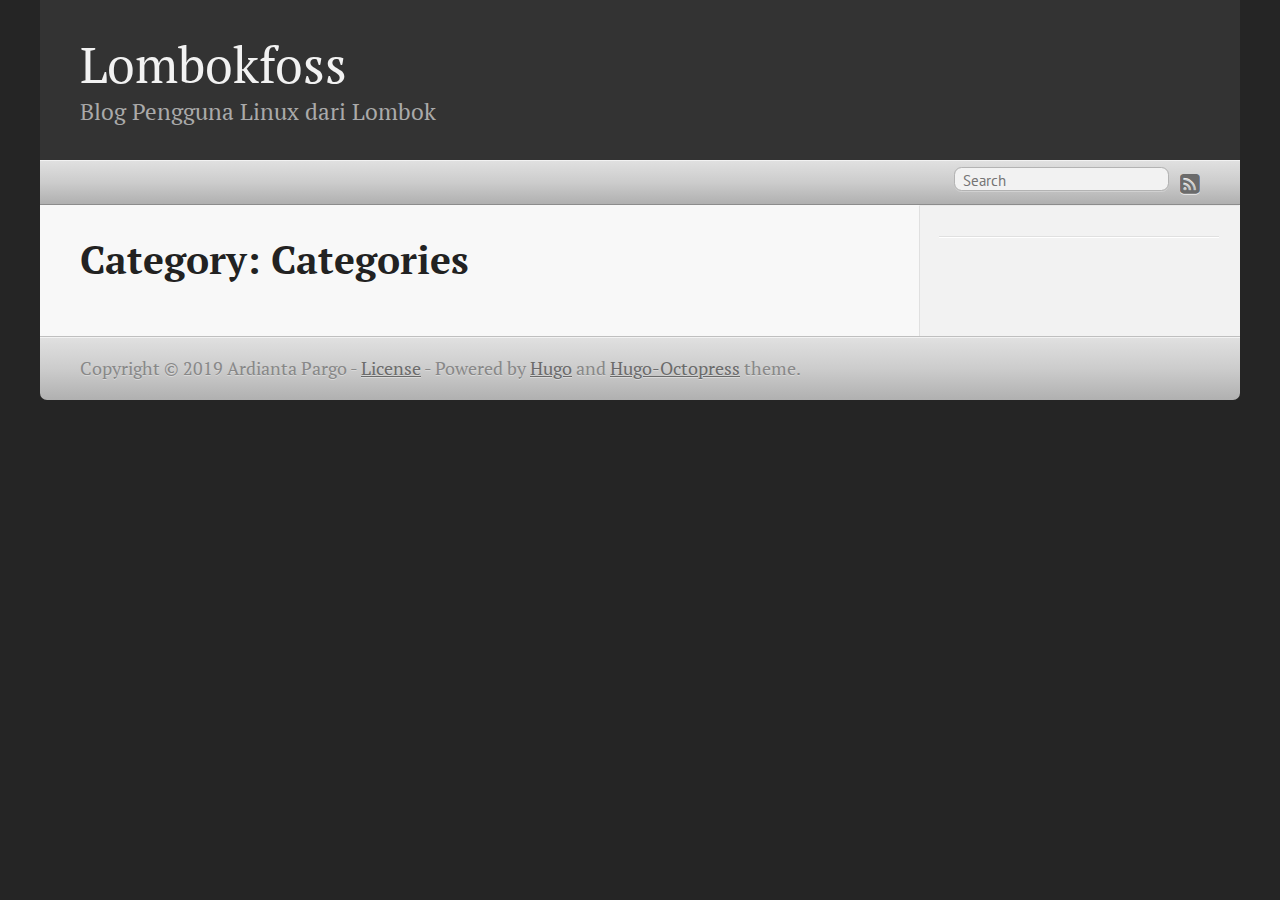
==== categories/index.html @ ecf66093 "rebuilding site Fri Aug  2 18:17:07 WIB 2019" ====
<!DOCTYPE html>
<html xmlns="http://www.w3.org/1999/xhtml" xml:lang="en" lang="en-us">
<head>
  <meta http-equiv="content-type" content="text/html; charset=utf-8">

  
  <meta name="viewport" content="width=device-width,minimum-scale=1,maximum-scale=1">

  
    
    
      <link href="/css/fonts.css" rel="stylesheet" type="text/css">
    
  

  
  <title>Categories</title>

  
  
  <link rel="stylesheet" href="/css/hugo-octopress.css">

  
  

  
    <link rel="stylesheet" href="/css/fork-awesome.min.css">
  

  
  <link href="https://www.lombokfoss.com/favicon.png" rel="icon">

  
  <link href="https://www.lombokfoss.com/categories/index.xml" rel="alternate" type="application/rss+xml" title="Lombokfoss" />

  <meta name="description" content="" />
  <meta name="keywords" content="">
  <meta name="author" content="Ardianta Pargo">

  
  <meta name="generator" content="Hugo 0.40.1" />

  
  

  
  
</head>
<body>


<header role="banner">
<hgroup>
  
  <h1><a href="https://www.lombokfoss.com/">Lombokfoss</a></h1>
    <h2>Blog Pengguna Linux dari Lombok</h2>
</hgroup></header>


<nav role="navigation">
<fieldset class="mobile-nav">
  
  <select onchange="location = this.value;">
    <option value="">Navigate…</option>
      
  </select>
</fieldset>


<ul class="main-navigation">
  
  
</ul>

<ul class="subscription">
  
    
        <a href="https://www.lombokfoss.com/index.xml" target="_blank" type="application/rss+xml" title="RSS"><i class="fa fa-rss-square fa-lg"></i></a>
    
  
</ul>


  <form action="https://www.google.com/search" method="get" target="_blank">
    <fieldset role="search">
      <input class="search" type="text" name="q" results="0" placeholder="Search"/>
      <input type="hidden" name="q" value="site:https://www.lombokfoss.com/" />
    </fieldset>
  </form>

</nav>


<div id="main">
  <div id="content">
    <div>
      <article role="article">
        <header>
          <h1 class="entry-title">
            Category: Categories
          </h1>
        </header>
        <div id="blog-archives" class="category">
          
        </div>
      </article>
    </div>

    

<aside class="sidebar thirds">
  <section class="first odd">

    

    <p>
      
    </p>
  </section>



  
  <ul class="sidebar-nav">
    <li class="sidebar-nav-item">
      
      
      
      
      
         
      
      
      
      
      
      
      
      

    
    
    </li>
  </ul>

  

  

  
  
  
</aside>

  </div>
</div>

    <footer role="contentinfo">
      <p>Copyright &copy; 2019 Ardianta Pargo - <a href="https://www.lombokfoss.com/license/">License</a> -
        <span class="credit">Powered by <a target="_blank" href="https://gohugo.io">Hugo</a> and <a target="_blank" href="https://github.com/parsiya/hugo-octopress/">Hugo-Octopress</a> theme.
      </p>
    </footer>

    
    
    

    
      <script>
        var _gaq=[['_setAccount','UA-XXXXX-X'],['_trackPageview']];
        (function(d,t){var g=d.createElement(t),s=d.getElementsByTagName(t)[0];
        g.src=('https:'==location.protocol?'//ssl':'//www')+'.google-analytics.com/ga.js';
        s.parentNode.insertBefore(g,s)}(document,'script'));
      </script>
    
  </body>
</html>
---- css/fonts.css ----
/* pt-serif font */

/* pt-serif-regular - latin */
@font-face {
    font-family: 'PT Serif';
    font-style: normal;
    font-weight: 400;
    src: local('PT Serif'), local('PTSerif-Regular'),
         url('../fonts/pt-serif-v9-latin-regular.woff2') format('woff2'), /* Chrome 26+, Opera 23+, Firefox 39+ */
         url('../fonts/pt-serif-v9-latin-regular.woff') format('woff'); /* Chrome 6+, Firefox 3.6+, IE 9+, Safari 5.1+ */
}
/* pt-serif-italic - latin */
@font-face {
font-family: 'PT Serif';
font-style: italic;
font-weight: 400;
src: local('PT Serif Italic'), local('PTSerif-Italic'),
        url('../fonts/pt-serif-v9-latin-italic.woff2') format('woff2'), /* Chrome 26+, Opera 23+, Firefox 39+ */
        url('../fonts/pt-serif-v9-latin-italic.woff') format('woff'); /* Chrome 6+, Firefox 3.6+, IE 9+, Safari 5.1+ */
}
/* pt-serif-700 - latin */
@font-face {
font-family: 'PT Serif';
font-style: normal;
font-weight: 700;
src: local('PT Serif Bold'), local('PTSerif-Bold'),
        url('../fonts/pt-serif-v9-latin-700.woff2') format('woff2'), /* Chrome 26+, Opera 23+, Firefox 39+ */
        url('../fonts/pt-serif-v9-latin-700.woff') format('woff'); /* Chrome 6+, Firefox 3.6+, IE 9+, Safari 5.1+ */
}
/* pt-serif-700italic - latin */
@font-face {
font-family: 'PT Serif';
font-style: italic;
font-weight: 700;
src: local('PT Serif Bold Italic'), local('PTSerif-BoldItalic'),
        url('../fonts/pt-serif-v9-latin-700italic.woff2') format('woff2'), /* Chrome 26+, Opera 23+, Firefox 39+ */
        url('../fonts/pt-serif-v9-latin-700italic.woff') format('woff'); /* Chrome 6+, Firefox 3.6+, IE 9+, Safari 5.1+ */
}

/* pt-sans font */
/* pt-sans-regular - latin */
@font-face {
    font-family: 'PT Sans';
    font-style: normal;
    font-weight: 400;
    src: local('PT Sans'), local('PTSans-Regular'),
         url('../fonts/pt-sans-v9-latin-regular.woff2') format('woff2'), /* Chrome 26+, Opera 23+, Firefox 39+ */
         url('../fonts/pt-sans-v9-latin-regular.woff') format('woff'); /* Chrome 6+, Firefox 3.6+, IE 9+, Safari 5.1+ */
}
/* pt-sans-italic - latin */
@font-face {
font-family: 'PT Sans';
font-style: italic;
font-weight: 400;
src: local('PT Sans Italic'), local('PTSans-Italic'),
        url('../fonts/pt-sans-v9-latin-italic.woff2') format('woff2'), /* Chrome 26+, Opera 23+, Firefox 39+ */
        url('../fonts/pt-sans-v9-latin-italic.woff') format('woff'); /* Chrome 6+, Firefox 3.6+, IE 9+, Safari 5.1+ */
}
/* pt-sans-700 - latin */
@font-face {
font-family: 'PT Sans';
font-style: normal;
font-weight: 700;
src: local('PT Sans Bold'), local('PTSans-Bold'),
        url('../fonts/pt-sans-v9-latin-700.woff2') format('woff2'), /* Chrome 26+, Opera 23+, Firefox 39+ */
        url('../fonts/pt-sans-v9-latin-700.woff') format('woff'); /* Chrome 6+, Firefox 3.6+, IE 9+, Safari 5.1+ */
}
/* pt-sans-700italic - latin */
@font-face {
font-family: 'PT Sans';
font-style: italic;
font-weight: 700;
src: local('PT Sans Bold Italic'), local('PTSans-BoldItalic'),
        url('../fonts/pt-sans-v9-latin-700italic.woff2') format('woff2'), /* Chrome 26+, Opera 23+, Firefox 39+ */
        url('../fonts/pt-sans-v9-latin-700italic.woff') format('woff'); /* Chrome 6+, Firefox 3.6+, IE 9+, Safari 5.1+ */
}
---- css/hugo-octopress.css ----
html,
body,
div,
span,
applet,
object,
iframe,
h1,
h2,
h3,
h4,
h5,
h6,
p,
blockquote,
pre,
a,
abbr,
acronym,
address,
big,
cite,
code,
del,
dfn,
em,
img,
ins,
kbd,
q,
s,
samp,
small,
strike,
strong,
sub,
sup,
tt,
var,
b,
u,
i,
center,
dl,
dt,
dd,
ol,
ul,
li,
fieldset,
form,
label,
legend,
table,
caption,
tbody,
tfoot,
thead,
tr,
th,
td,
article,
aside,
canvas,
details,
embed,
figure,
figcaption,
footer,
header,
hgroup,
menu,
nav,
output,
ruby,
section,
summary,
time,
mark,
audio,
video {
    margin: 0;
    padding: 0;
    border: 0;
    font: inherit;
    font-size: 100%;
    vertical-align: baseline;
    font-family: "PT Serif",Georgia,Times,"Times New Roman",serif;

}
html {
    line-height: 1
}
ol,
ul {
    list-style: none
}
table {
    border-collapse: collapse;
    border-spacing: 0;
}
caption,
th,
td {
    text-align: left;
    font-weight: normal;
    vertical-align: middle;
}
q,
blockquote {
    quotes: none
}
q:before,
q:after,
blockquote:before,
blockquote:after {
    content: "";
    content: none
}
a img {
    border: none
}
article,
aside,
details,
figcaption,
figure,
footer,
header,
hgroup,
menu,
nav,
section,
summary {
    display: block
}
a {
    color: #1863a1
}
a:visited {
    color: #751590
}
a:focus {
    color: #0181eb
}
a:hover {
    color: #0181eb
}
a:active {
    color: #01579f
}
aside.sidebar a {
    color: #222
}
aside.sidebar a:focus {
    color: #0181eb
}
aside.sidebar a:hover {
    color: #0181eb
}
aside.sidebar a:active {
    color: #01579f
}
a {
    -webkit-transition: color 0.3s;
    -moz-transition: color 0.3s;
    -o-transition: color 0.3s;
    transition: color 0.3s
}
html {
    background: #252525 top left
}
body>div {
    background: #f2f2f2  top left;
    border-bottom: 1px solid #bfbfbf
}
body>div>div {
    background: #f8f8f8 top left;
    border-right: 1px solid #e0e0e0
}
/*.heading,
body>header h1,
h1,
h2,
h3,
h4,
h5,
h6 {
    font-family: "PT Serif", "Georgia", "Helvetica Neue", Arial, sans-serif
}*/
.sans,
body>header h2,
article header p.meta,
article>footer,
#content .blog-index footer,
/*html .gist .gist-file .gist-meta,*/
#blog-archives a.category,
#blog-archives time,
aside.sidebar section,
body>footer {
    font-family: "PT Sans", "Helvetica Neue", Arial, sans-serif
}
.serif,
body,
#content .blog-index a[rel=full-article] {
    /* font-family: "PT Serif", Georgia, Times, "Times New Roman", serif */
}
.mono,
pre,
code,
tt,
p code,
li code {
    font-family: Menlo, Monaco, "Andale Mono", "lucida console", "Courier New", monospace;
}
body>header h1 {
    font-size: 2.2em;
    font-family: "PT Serif", "Georgia", "Helvetica Neue", Arial, sans-serif;
    font-weight: normal;
    line-height: 1.2em;
    margin-bottom: 0.6667em
}
body>header h2 {
    font-family: "PT Serif", "Georgia", "Helvetica Neue", Arial, sans-serif
}
body {
    line-height: 1.5em;
    color: #222
}
h1 {
    font-size: 2.2em;
    line-height: 1.2em
}
/* @media only screen and (min-width: 992px) {
    body {
        font-size: 1.15em
    }
    h1 {
        font-size: 2.6em;
        line-height: 1.2em
    }
} */
h1,
h2,
h3,
h4,
h5,
h6 {
    text-rendering: optimizelegibility;
    margin-bottom: 1em;
    font-weight: bold;
    margin-top: 1em;
}
h2,
section h1 {
    font-size: 1.5em
}
h3,
section h2,
section section h1 {
    font-size: 1.3em
}
h4,
section h3,
section section h2,
section section section h1 {
    font-size: 1em
}
h5,
section h4,
section section h3 {
    font-size: .9em
}
h6,
section h5,
section section h4,
section section section h3 {
    font-size: .8em
}
p,
article blockquote,
ul,
ol {
    margin-bottom: 0.8em; /* changed this from 1.5em to 0.8 */
}
ul {
    list-style-type: disc
}
ul ul {
    list-style-type: circle;
    margin-bottom: 0px
}
ul ul ul {
    list-style-type: square;
    margin-bottom: 0px
}
ol {
    list-style-type: decimal
}
ol ol {
    list-style-type: lower-alpha;
    margin-bottom: 0px
}
ol ol ol {
    list-style-type: lower-roman;
    margin-bottom: 0px
}
ul,
ul ul,
ul ol,
ol,
ol ul,
ol ol {
    margin-left: 1.3em
}
ul ul,
ul ol,
ol ul,
ol ol {
    margin-bottom: 0em
}
strong {
    font-weight: bold
}
em {
    font-style: italic
}
sup,
sub {
    font-size: 0.75em;
    position: relative;
    display: inline-block;
    padding: 0 .2em;
    line-height: .8em
}
sup {
    top: -.5em
}
sub {
    bottom: -.5em
}
a[rev='footnote'] {
    font-size: .75em;
    padding: 0 .3em;
    line-height: 1
}
q {
    font-style: italic
}
q:before {
    content: "\201C"
}
q:after {
    content: "\201D"
}
em,
dfn {
    font-style: italic
}
strong,
dfn {
    font-weight: bold
}
del,
s {
    text-decoration: line-through
}
abbr,
acronym {
    border-bottom: 1px dotted;
    cursor: help
}
hr {
    margin-bottom: 0.2em
}
small {
    font-size: .8em
}
big {
    font-size: 1.2em
}
article blockquote {
    font-style: italic;
    position: relative;
    font-size: 1.0em;
    line-height: 1.5em;
    padding-left: 1em;
    border-left: 4px solid rgba(170, 170, 170, 0.5)
}
article blockquote cite {
    font-style: italic
}
article blockquote cite a {
    color: #aaa !important;
    word-wrap: break-word
}
article blockquote cite:before {
    content: '\2014';
    padding-right: .3em;
    padding-left: .3em;
    color: #aaa
}
@media only screen and (min-width: 992px) {
    article blockquote {
        padding-left: 1.5em;
        border-left-width: 4px
    }
}
.pullquote-right:before,
.pullquote-left:before {
    padding: 0;
    border: none;
    content: attr(data-pullquote);
    float: right;
    width: 45%;
    margin: .5em 0 1em 1.5em;
    position: relative;
    top: 7px;
    font-size: 1.4em;
    line-height: 1.45em
}
.pullquote-left:before {
    float: left;
    margin: .5em 1.5em 1em 0
}
.force-wrap,
article a,
aside.sidebar a {
    white-space: -moz-pre-wrap;
    white-space: -pre-wrap;
    white-space: -o-pre-wrap;
    white-space: pre-wrap;
    word-wrap: break-word
}
.group,
body>header,
body>nav,
body>footer,
body #content>article,
body #content>div>article,
body #content>div>section,
body div.pagination,
aside.sidebar,
#main,
#content,
.sidebar {
    *zoom: 1
}
.group:after,
body>header:after,
body>nav:after,
body>footer:after,
body #content>article:after,
body #content>div>section:after,
body div.pagination:after,
#main:after,
#content:after,
.sidebar:after {
    content: "";
    display: table;
    clear: both
}
body {
    -webkit-text-size-adjust: none;
    max-width: 1200px; /* original is 1200px but for some reason it is smaller in my screen */
    position: relative;
    margin: 0 auto;
    font-size: 110%;
}
body>header,
body>nav,
body>footer,
body #content>article,
body #content>div>article,
body #content>div>section {
    padding-left: 18px;
    padding-right: 18px
}
@media only screen and (min-width: 480px) {
    body>header,
    body>nav,
    body>footer,
    body #content>article,
    body #content>div>article,
    body #content>div>section {
        padding-left: 25px;
        padding-right: 25px
    }
}
@media only screen and (min-width: 768px) {
    body>header,
    body>nav,
    body>footer,
    body #content>article,
    body #content>div>article,
    body #content>div>section {
        padding-left: 35px;
        padding-right: 35px
    }
}
@media only screen and (min-width: 992px) {
    body>header,
    body>nav,
    body>footer,
    body #content>article,
    body #content>div>article,
    body #content>div>section { /* changed padding for the main article from 55px to 40px*/
        padding-left: 40px;
        padding-right: 40px;
    }
}
body div.pagination {
    margin-left: 18px;
    margin-right: 18px
}
@media only screen and (min-width: 480px) {
    body div.pagination {
        margin-left: 25px;
        margin-right: 25px
    }
}
@media only screen and (min-width: 768px) {
    body div.pagination {
        margin-left: 35px;
        margin-right: 35px
    }
}
@media only screen and (min-width: 992px) {
    body div.pagination {
        margin-left: 55px;
        margin-right: 55px
    }
}
body>header {
    font-size: 1em;
    padding-top: 1.5em;
    padding-bottom: 1.5em
}
#content {
    overflow: hidden
}
#content>div,
#content>article {
    width: 100%
}
aside.sidebar {
    float: none;
    padding: 0 18px 1px;
    background-color: #f7f7f7;
    border-top: 1px solid #e0e0e0
}
.flex-content,
article img,
article video,
article .flash-video,
article .caption-wrapper,
aside.sidebar img {
    max-width: 100%;
    height: auto
}
.basic-alignment.left,
article img.left,
article video.left,
article .left.flash-video,
article .left.caption-wrapper,
aside.sidebar img.left {
    float: left;
    margin-right: 1.5em
}
.basic-alignment.right,
article img.right,
article video.right,
article .right.flash-video,
article .right.caption-wrapper,
aside.sidebar img.right {
    float: right;
    margin-left: 1.5em
}
.basic-alignment.center,
article img.center,
article video.center,
article .center.flash-video,
article .center.caption-wrapper,
aside.sidebar img.center {
    display: block;
    margin: 0 auto 1.5em
}
.basic-alignment.left,
article img.left,
article video.left,
article .left.flash-video,
article .left.caption-wrapper,
aside.sidebar img.left,
.basic-alignment.right,
article img.right,
article video.right,
article .right.flash-video,
article .right.caption-wrapper,
aside.sidebar img.right {
    margin-bottom: .8em
}
.toggle-sidebar,
.no-sidebar .toggle-sidebar {
    display: none
}
@media only screen and (min-width: 750px) {
    body.sidebar-footer aside.sidebar {
        float: none;
        width: auto;
        clear: left;
        margin: 0;
        padding: 0 35px 1px;
        background-color: #f7f7f7;
        border-top: 1px solid #eaeaea
    }
    body.sidebar-footer aside.sidebar section.odd,
    body.sidebar-footer aside.sidebar section.even {
        float: left;
        width: 48%
    }
    body.sidebar-footer aside.sidebar section.odd {
        margin-left: 0
    }
    body.sidebar-footer aside.sidebar section.even {
        margin-left: 4%
    }
    body.sidebar-footer aside.sidebar.thirds section {
        width: 30%;
        margin-left: 5%
    }
    body.sidebar-footer aside.sidebar.thirds section.first {
        margin-left: 0;
        clear: both
    }
}
body.sidebar-footer #content {
    margin-right: 0px
}
body.sidebar-footer .toggle-sidebar {
    display: none
}
@media only screen and (min-width: 550px) {
    body>header {
        font-size: 1em
    }
}
@media only screen and (min-width: 750px) {
    aside.sidebar {
        float: none;
        width: auto;
        clear: left;
        margin: 0;
        padding: 0 35px 1px;
        background-color: #f7f7f7;
        border-top: 1px solid #eaeaea
    }
    aside.sidebar section.odd,
    aside.sidebar section.even {
        float: left;
        width: 48%
    }
    aside.sidebar section.odd {
        margin-left: 0
    }
    aside.sidebar section.even {
        margin-left: 4%
    }
    aside.sidebar.thirds section {
        width: 30%;
        margin-left: 5%
    }
    aside.sidebar.thirds section.first {
        margin-left: 0;
        clear: both
    }
}
@media only screen and (min-width: 768px) {
    body {
        -webkit-text-size-adjust: auto
    }
    body>header {
        font-size: 1.2em
    }
    #main {
        padding: 0;
        margin: 0 auto
    }
    #content {
        overflow: visible;
        margin-right: 240px;
        position: relative
    }
    .no-sidebar #content {
        margin-right: 0;
        border-right: 0
    }
    .collapse-sidebar #content {
        margin-right: 20px
    }
    #content>div,
    #content>article {
        padding-top: 17.5px;
        padding-bottom: 17.5px;
        float: left
    }
    aside.sidebar {
        width: 210px;
        padding: 0 15px 15px;
        background: none;
        clear: none;
        float: left;
        margin: 0 -100% 0 0;
    }
    aside.sidebar section {
        width: auto;
        margin-left: 0
    }
    aside.sidebar section.odd,
    aside.sidebar section.even {
        float: none;
        width: auto;
        margin-left: 0
    }
    .collapse-sidebar aside.sidebar {
        float: none;
        width: auto;
        clear: left;
        margin: 0;
        padding: 0 35px 1px;
        background-color: #f7f7f7;
        border-top: 1px solid #eaeaea
    }
    .collapse-sidebar aside.sidebar section.odd,
    .collapse-sidebar aside.sidebar section.even {
        float: left;
        width: 48%
    }
    .collapse-sidebar aside.sidebar section.odd {
        margin-left: 0
    }
    .collapse-sidebar aside.sidebar section.even {
        margin-left: 4%
    }
    .collapse-sidebar aside.sidebar.thirds section {
        width: 30%;
        margin-left: 5%
    }
    .collapse-sidebar aside.sidebar.thirds section.first {
        margin-left: 0;
        clear: both
    }
}
@media only screen and (min-width: 992px) {
    body>header {
        font-size: 1.3em
    }
    #content {
        margin-right: 320px; /* increase this by X where X is the increase in width of aside.sidebar a few line down */
    }
    #content>div,
    #content>article {
        padding-top: 0.5em;
        padding-bottom: 0.5em;
    }
    aside.sidebar {
        width: 280px;   /* increase sidebad, remember to increase the margin-right of #content a few lines up by the same amount */
        padding: 0em 20px 20px
    }
    .collapse-sidebar aside.sidebar {
        padding-left: 55px;
        padding-right: 55px
    }
}
body>header {
    background: #333
}
body>header h1 {
    display: inline-block;
    margin: 0
}
body>header h1 a,
body>header h1 a:visited,
body>header h1 a:hover {
    color: #f2f2f2;
    text-decoration: none
}
body>header h2 {
    margin: .2em 0 0;
    font-size: 1em;
    color: #aaa;
    font-weight: normal
}
body>nav {
    position: relative;
    background-color: #ccc;
    background: -webkit-gradient(linear, 50% 0%, 50% 100%, color-stop(0%, #e0e0e0), color-stop(50%, #cccccc), color-stop(100%, #b0b0b0));
    background: -webkit-linear-gradient(#e0e0e0, #cccccc, #b0b0b0);
    background: -moz-linear-gradient(#e0e0e0, #cccccc, #b0b0b0);
    background: -o-linear-gradient(#e0e0e0, #cccccc, #b0b0b0);
    background: linear-gradient(#e0e0e0, #cccccc, #b0b0b0);
    border-top: 1px solid #f2f2f2;
    border-bottom: 1px solid #8c8c8c;
    padding-top: .35em;
    padding-bottom: .35em
}
body>nav form {
    -webkit-background-clip: padding;
    -moz-background-clip: padding;
    background-clip: padding-box;
    margin: 0;
    padding: 0
}
body>nav form .search {
    padding: .3em .5em 0;
    font-size: .85em;
    font-family: "PT Sans", "Helvetica Neue", Arial, sans-serif;
    line-height: 1.1em;
    width: 95%;
    -webkit-border-radius: 0.5em;
    -moz-border-radius: 0.5em;
    -ms-border-radius: 0.5em;
    -o-border-radius: 0.5em;
    border-radius: 0.5em;
    -webkit-background-clip: padding;
    -moz-background-clip: padding;
    background-clip: padding-box;
    -webkit-box-shadow: #d1d1d1 0 1px;
    -moz-box-shadow: #d1d1d1 0 1px;
    box-shadow: #d1d1d1 0 1px;
    background-color: #f2f2f2;
    border: 1px solid #b3b3b3;
    color: #888
}
body>nav form .search:focus {
    color: #444;
    border-color: #80b1df;
    -webkit-box-shadow: #80b1df 0 0 4px, #80b1df 0 0 3px inset;
    -moz-box-shadow: #80b1df 0 0 4px, #80b1df 0 0 3px inset;
    box-shadow: #80b1df 0 0 4px, #80b1df 0 0 3px inset;
    background-color: #fff;
    outline: none
}
body>nav fieldset[role=search] {
    float: right;
    width: 48%
}
body>nav fieldset.mobile-nav {
    float: left;
    width: 48%
}
body>nav fieldset.mobile-nav select {
    width: 100%;
    font-size: .8em;
    border: 1px solid #888
}
body>nav ul {
    display: none
}
@media only screen and (min-width: 550px) {
    body>nav {
        font-size: .9em
    }
    body>nav ul {
        margin: 0;
        padding: 0;
        border: 0;
        overflow: hidden;
        *zoom: 1;
        float: left;
        display: block;
        padding-top: .15em
    }
    body>nav ul li {
        list-style-image: none;
        list-style-type: none;
        margin-left: 0;
        white-space: nowrap;
        display: inline;
        float: left;
        padding-left: 0;
        padding-right: 0
    }
    body>nav ul li:first-child,
    body>nav ul li.first {
        padding-left: 0
    }
    body>nav ul li:last-child {
        padding-right: 0
    }
    body>nav ul li.last {
        padding-right: 0
    }
    body>nav ul.subscription {
        margin-left: .8em;
        float: right
    }
    body>nav ul.subscription li:last-child a {
        padding-right: 0
    }
    body>nav ul li {
        margin: 0
    }
    body>nav a {
        color: #6b6b6b;
        font-family: "PT Sans", "Helvetica Neue", Arial, sans-serif;
        text-shadow: #ebebeb 0 1px;
        float: left;
        text-decoration: none;
        font-size: 1.1em;
        padding: .1em 0;
        line-height: 1.5em
    }
    body>nav a:visited {
        color: #6b6b6b
    }
    body>nav a:hover {
        color: #2b2b2b
    }
    body>nav li+li {
        border-left: 1px solid #b0b0b0;
        margin-left: .8em
    }
    body>nav li+li a {
        padding-left: .8em;
        border-left: 1px solid #dedede
    }
    body>nav form {
        float: right;
        text-align: left;
        padding-left: .8em;
        width: 175px
    }
    body>nav form .search {
        width: 93%;
        font-size: .95em;
        line-height: 1.2em
    }
    body>nav ul[data-subscription$=email]+form {
        width: 97px
    }
    body>nav ul[data-subscription$=email]+form .search {
        width: 91%
    }
    body>nav fieldset.mobile-nav {
        display: none
    }
    body>nav fieldset[role=search] {
        width: 99%
    }
}
@media only screen and (min-width: 992px) {
    body>nav form {
        width: 215px
    }
    body>nav ul[data-subscription$=email]+form {
        width: 147px
    }
}
.no-placeholder body>nav .search {
    background: #f2f2f2 0.3em 0.25em no-repeat;
    text-indent: 1.3em
}
@media only screen and (min-width: 550px) {
    .maskImage body>nav ul[data-subscription$=email]+form {
        width: 123px
    }
}
@media only screen and (min-width: 992px) {
    .maskImage body>nav ul[data-subscription$=email]+form {
        width: 173px
    }
}
.maskImage ul.subscription {
    position: relative;
    top: .2em
}
.maskImage ul.subscription li,
.maskImage ul.subscription a {
    border: 0;
    padding: 0
}
.maskImage a[rel=subscribe-rss] {
    position: relative;
    top: 0px;
    text-indent: -999999em;
    background-color: #dedede;
    border: 0;
    padding: 0
}
.maskImage a[rel=subscribe-rss],
.maskImage a[rel=subscribe-rss]:after {
    -webkit-mask-repeat: no-repeat;
    -moz-mask-repeat: no-repeat;
    -ms-mask-repeat: no-repeat;
    -o-mask-repeat: no-repeat;
    mask-repeat: no-repeat;
    width: 22px;
    height: 22px
}
.maskImage a[rel=subscribe-rss]:after {
    content: "";
    position: absolute;
    top: -1px;
    left: 0;
    background-color: #ababab
}
.maskImage a[rel=subscribe-rss]:hover:after {
    background-color: #9e9e9e
}
.maskImage a[rel=subscribe-email] {
    position: relative;
    top: 0px;
    text-indent: -999999em;
    background-color: #dedede;
    border: 0;
    padding: 0
}
.maskImage a[rel=subscribe-email],
.maskImage a[rel=subscribe-email]:after {
    -webkit-mask-repeat: no-repeat;
    -moz-mask-repeat: no-repeat;
    -ms-mask-repeat: no-repeat;
    -o-mask-repeat: no-repeat;
    mask-repeat: no-repeat;
    width: 28px;
    height: 22px
}
.maskImage a[rel=subscribe-email]:after {
    content: "";
    position: absolute;
    top: -1px;
    left: 0;
    background-color: #ababab
}
.maskImage a[rel=subscribe-email]:hover:after {
    background-color: #9e9e9e
}
article {
    padding-top: 1em
}
article header {
    position: relative;
    /*padding-top: 2em;*/
    padding-bottom: 1em;
    margin-bottom: 1em;
}
article header h1 {
    margin: 0;
    margin-top: 0.15em;
}
article header h1 a {
    text-decoration: none
}
article header h1 a:hover {
    text-decoration: underline
}
article header p {
    font-size: .9em;
    color: #aaa;
    margin: 0
}
article header p.meta {
    text-transform: uppercase;
    /*position: absolute;*/
    top: 0;
}
@media only screen and (min-width: 768px) {
    article header {
        margin-bottom: 1.5em;
        padding-bottom: 1em;
    }
}

.entry-content article h2:first-child,
article header+h2 {
    padding-top: 0
}
article h2:first-child,
article header+h2 {
    background: none
}
article .feature {
    padding-top: .5em;
    margin-bottom: 1em;
    padding-bottom: 1em;
    font-size: 2.0em;
    font-style: italic;
    line-height: 1.3em
}
article img,
article video,
article .flash-video,
article .caption-wrapper {
    -webkit-border-radius: 0.3em;
    -moz-border-radius: 0.3em;
    -ms-border-radius: 0.3em;
    -o-border-radius: 0.3em;
    border-radius: 0.3em;
    -webkit-box-shadow: rgba(0, 0, 0, 0.15) 0 1px 4px;
    -moz-box-shadow: rgba(0, 0, 0, 0.15) 0 1px 4px;
    box-shadow: rgba(0, 0, 0, 0.15) 0 1px 4px;
    -webkit-box-sizing: border-box;
    -moz-box-sizing: border-box;
    box-sizing: border-box;
    border: #fff 0.5em solid
}
article img.caption,
article video.caption,
article .flash-video.caption,
article .caption-wrapper.caption {
    -webkit-border-radius: 0px;
    -moz-border-radius: 0px;
    -ms-border-radius: 0px;
    -o-border-radius: 0px;
    border-radius: 0px;
    -webkit-box-shadow: 0px;
    -moz-box-shadow: 0px;
    box-shadow: 0px;
    -webkit-box-sizing: border-box;
    -moz-box-sizing: border-box;
    box-sizing: border-box;
    border: 0px
}
article .caption-wrapper {
    display: inline-block;
    margin-bottom: 1em;
}
article .caption-wrapper .caption-text {
    background: #fff;
    text-align: center;
    font-size: .8em;
    color: #666;
    display: block
}
article video,
article .flash-video {
    margin: 0 auto 1.5em
}
article video {
    display: block;
    width: 100%
}
article .flash-video>div {
    position: relative;
    display: block;
    padding-bottom: 56.25%;
    padding-top: 1px;
    height: 0;
    overflow: hidden
}
article .flash-video>div iframe,
article .flash-video>div object,
article .flash-video>div embed {
    position: absolute;
    top: 0;
    left: 0;
    width: 100%;
    height: 100%
}
article>footer {
    padding-bottom: 0.3em;  /* decrease footer padding */
    margin-top: 0.3em;
}
article>footer p.meta {
    margin-bottom: .8em;
    font-size: .85em;
    clear: both;
    overflow: hidden
}
#content .blog-index {
    padding-top: 0;
    padding-bottom: 0
}
#content .blog-index article {
    padding-top: 2em;
    font-family: "PT Serif",Georgia,Times,"Times New Roman",serif;
}
#content .blog-index article header {
    background: none;
    padding-bottom: 0
}
#content .blog-index article h1 {
    font-size: 2.2em
}
#content .blog-index article h1 a {
    color: inherit
}
#content .blog-index article h1 a:hover {
    color: #0181eb
}
#content .blog-index a[rel=full-article] {
    background: #ebebeb;
    display: inline-block;
    padding: .4em .8em;
    margin-right: .5em;
    text-decoration: none;
    color: #666;
    -webkit-transition: background-color 0.5s;
    -moz-transition: background-color 0.5s;
    -o-transition: background-color 0.5s;
    transition: background-color 0.5s
}
#content .blog-index a[rel=full-article]:hover {
    background: #0181eb;
    text-shadow: none;
    color: #f8f8f8
}
#content .blog-index footer {
    margin-top: 1em
}
.separator,
article>footer .byline+time:before,
article>footer time+time:before,
article>footer .comments:before,
article>footer .byline ~ .categories:before {
    content: "\2022 ";
    padding: 0 .4em 0 .2em;
    display: inline-block
}
/* pagination stuff */
#content div.pagination {
    text-align: center;
    font-size: .95em;
    position: relative;
    padding-top: 1.5em;
    padding-bottom: 1.5em
}
#content div.pagination a {
    text-decoration: none;
    color: #000;
    padding-left: 0.4em; /* horizontal space between pagination links */
}
#content div.pagination a:hover {   /* hover color for pagination links/icons */
    color: #0181eb
}

/* if you want to send pagination icons/links to left or right, you can use these labels
#content div.pagination a.prev {
    position: absolute;
    left: 0
}
#content div.pagination a.next {
    position: absolute;
    right: 0
}
#content div.pagination a[href*=archive]:before,
#content div.pagination a[href*=archive]:after {
    content: '\2014';
    padding: 0 .3em
}
*/

p.meta+.sharing {
    padding-top: 1em;
    padding-left: 0;
}
#fb-root {
    display: none
}

pre {
    background: #002b36 top left;
    -webkit-border-radius: 0.0em;
    -moz-border-radius: 0.0em;
    -ms-border-radius: 0.0em;
    -o-border-radius: 0.0em;
    border-radius: 0.0em;
    line-height: 1.45em;
    margin-bottom: 0.8em;
    padding: 0em 0em;
    color: #93a1a1;
    font-size: 80%;  /* change the code font size */

}
h3.filename+pre {
    -moz-border-radius-topleft: 0px;
    -webkit-border-top-left-radius: 0px;
    border-top-left-radius: 0px;
    -moz-border-radius-topright: 0px;
    -webkit-border-top-right-radius: 0px;
    border-top-right-radius: 0px
}
p code,
li code {
    display: inline-block;
    white-space: no-wrap;
    background: #fff;
    font-size: .8em;
    line-height: 1.5em;
    color: #555;
    border: 1px solid #ddd;
    -webkit-border-radius: 0.4em;
    -moz-border-radius: 0.4em;
    -ms-border-radius: 0.4em;
    -o-border-radius: 0.4em;
    border-radius: 0.4em;
    padding: 0 .3em;
    margin: -1px 0
}
p pre code,
li pre code {
    font-size: 1em !important;
    background: none;
    border: none;
    color: #93a1a1;
}

/* Fix codecaption and the new Chroma highlighter */

div.highlight > pre > code,
pre > code
{
    overflow-y: hidden;
    display: block;
}

td > div.highlight > pre > code,
div.linenodiv > pre > code
{
    overflow: scroll;
    overflow-y: hidden;
    display: inline;
}

/* End fix codecaption and the new Chroma highlighter */

pre::-webkit-scrollbar,
.highlighttable::-webkit-scrollbar,
.gist-highlighttable::-webkit-scrollbar {
    height: .5em;
    background: rgba(255, 255, 255, 0.15)
}
pre::-webkit-scrollbar-thumb:horizontal,
.highlighttable::-webkit-scrollbar-thumb:horizontal,
.gist-highlighttable::-webkit-scrollbar-thumb:horizontal {
    background: rgba(255, 255, 255, 0.2);
    -webkit-border-radius: 4px;
    border-radius: 4px
}
figure.code {
    background: none;
    padding: 0;
    border: 0;
    margin-bottom: 0.8em
}
figure.code pre {
    margin-bottom: 0
}
figure.code figcaption {
    position: relative
}
figure.code .highlighttable {
    margin-bottom: 0;
    table-layout: fixed;
    width: 100%;
}
.code-title,
h3.filename,
figure.code figcaption { /* figcaption changes */
    text-align: center;
    line-height: 2em;
    text-shadow: #cbcccc 0 1px 0;
    color: #474747;
    font-weight: normal;
    margin-bottom: 0;
    -moz-border-radius-topleft: 5px;
    -webkit-border-top-left-radius: 5px;
    border-top-left-radius: 5px;
    -moz-border-radius-topright: 5px;
    -webkit-border-top-right-radius: 5px;
    border-top-right-radius: 5px;
    background: #aaa top repeat-x;
    border: 1px solid #565656;
    border-top-color: #cbcbcb;
    border-left-color: #a5a5a5;
    border-right-color: #a5a5a5;
    border-bottom: 0;
    font-size: 90%; /* change size of font in figcaption */
}
.download-source,
figure.code figcaption a {
    position: absolute;
    right: .8em;
    text-decoration: none;
    color: #666 !important;
    z-index: 1;
    font-size: 13px;
    text-shadow: #cbcccc 0 1px 0;
    padding-left: 3em
}
.download-source:hover,
figure.code figcaption a:hover {
    text-decoration: underline
}
#archive #content>div,
#archive #content>div>article {
    padding-top: 0
}
#blog-archives {
    color: #aaa
}
#blog-archives article {
    padding: 1em 0 1em;
    position: relative;
}
#blog-archives article:last-child {
    background: none
}
#blog-archives article footer {
    padding: 0;
    margin: 0
}
#blog-archives h1 {
    color: #222;
    margin-bottom: .3em
}
#blog-archives h2 {
    display: none
}
#blog-archives h1 {
    font-size: 1.5em
}
#blog-archives h1 a {
    text-decoration: none;
    color: inherit;
    font-weight: normal;
    display: inline-block
}
#blog-archives h1 a:hover {
    text-decoration: underline
}
#blog-archives h1 a:hover {
    color: #0181eb
}
#blog-archives a.category,
#blog-archives time {
    color: #aaa;

}
#blog-archives .entry-content {
    display: none
}
#blog-archives time {
    font-size: .9em;
    line-height: 1.2em
}
#blog-archives time .month,
#blog-archives time .day {
    display: inline-block;
}
#blog-archives time .month {
    text-transform: uppercase
}
#blog-archives p {
    margin-bottom: 1em
}
#blog-archives a,
#blog-archives .entry-content a {
    color: inherit
}
#blog-archives a:hover,
#blog-archives .entry-content a:hover {
    color: #0181eb
}
#blog-archives a:hover {
    color: #0181eb
}
@media only screen and (min-width: 550px) {
    #blog-archives article {
        margin-left: 5em
    }
    #blog-archives h2 {
        margin-bottom: 0.3em;
        font-weight: normal;
        display: inline-block;
        position: relative;
        top: -1px;
        float: left;
        margin-top: 1.7em;     /* align year with the rest */
    }
    #blog-archives time {
        position: absolute;
        text-align: right;
        left: 0em;
        top: 3em; /* may need to change this to align the month/date on the tag/category (archive) pages with post name */
        font-family: "PT Sans","Helvetica Neue",Arial,sans-serif;
    }

   /* #blog-archives .year {
        display: none;
    }*/
    #blog-archives article {
        padding-left: 4.5em;
        padding-bottom: .7em;
    }
    #blog-archives a.category {
        line-height: 1.1em;
    }
}
#content>.category article {
    margin-left: 0;
    padding-left: 6.8em
}
#content>.category .year {
    display: inline;
}
.side-shadow-border,
aside.sidebar section h1,
aside.sidebar li {
    -webkit-box-shadow: #fff 0 1px;
    -moz-box-shadow: #fff 0 1px;
    box-shadow: #fff 0 1px
}
aside.sidebar {
    overflow: hidden;
    color: #4b4b4b;
    text-shadow: #fff 0 1px;
}
aside.sidebar section {
    font-size: 0.9em;
    line-height: 1.4em;
    margin-bottom: 0.5em
}
aside.sidebar section h1 {
    margin: 0.5em 0 0;
    padding-bottom: .2em;
    border-bottom: 1px solid #e0e0e0
}
aside.sidebar section h1+p {
    padding-top: .4em
}
aside.sidebar img {
    -webkit-border-radius: 0.3em;
    -moz-border-radius: 0.3em;
    -ms-border-radius: 0.3em;
    -o-border-radius: 0.3em;
    border-radius: 0.3em;
    -webkit-box-shadow: rgba(0, 0, 0, 0.15) 0 1px 4px;
    -moz-box-shadow: rgba(0, 0, 0, 0.15) 0 1px 4px;
    box-shadow: rgba(0, 0, 0, 0.15) 0 1px 4px;
    -webkit-box-sizing: border-box;
    -moz-box-sizing: border-box;
    box-sizing: border-box;
    border: #fff 0.3em solid
}
aside.sidebar ul {
    margin-bottom: 0.5em;
    margin-left: 0
}
aside.sidebar li {
    list-style: none;
    padding: .5em 0;
    margin: 0;
    border-bottom: 1px solid #e0e0e0
}
aside.sidebar li p:last-child {
    margin-bottom: 0
}
aside.sidebar a {
    color: inherit;
    -webkit-transition: color 0.5s;
    -moz-transition: color 0.5s;
    -o-transition: color 0.5s;
    transition: color 0.5s
}
aside.sidebar:hover a {
    color: #222
}
aside.sidebar:hover a:hover {
    color: #0181eb
}

@media only screen and (min-width: 768px) {
    .toggle-sidebar {
        outline: none;
        position: absolute;
        right: -10px;
        top: 0;
        bottom: 0;
        display: inline-block;
        text-decoration: none;
        color: #cecece;
        width: 9px;
        cursor: pointer
    }
    .toggle-sidebar:hover {
        background: #e9e9e9;
        background: -webkit-gradient(linear, 0% 50%, 100% 50%, color-stop(0%, rgba(224, 224, 224, 0.5)), color-stop(100%, rgba(224, 224, 224, 0)));
        background: -webkit-linear-gradient(left, rgba(224, 224, 224, 0.5), rgba(224, 224, 224, 0));
        background: -moz-linear-gradient(left, rgba(224, 224, 224, 0.5), rgba(224, 224, 224, 0));
        background: -o-linear-gradient(left, rgba(224, 224, 224, 0.5), rgba(224, 224, 224, 0));
        background: linear-gradient(left, rgba(224, 224, 224, 0.5), rgba(224, 224, 224, 0))
    }
    .toggle-sidebar:after {
        position: absolute;
        right: -11px;
        top: 0;
        width: 20px;
        font-size: 1.2em;
        line-height: 1.1em;
        padding-bottom: .15em;
        -moz-border-radius-bottomright: 0.3em;
        -webkit-border-bottom-right-radius: 0.3em;
        border-bottom-right-radius: 0.3em;
        text-align: center;
        border-bottom: 1px solid #e0e0e0;
        border-right: 1px solid #e0e0e0;
        content: "\00BB";
        text-indent: -1px
    }
    .collapse-sidebar .toggle-sidebar {
        text-indent: 0px;
        right: -20px;
        width: 19px
    }
    .collapse-sidebar .toggle-sidebar:hover {
        background: #e9e9e9
    }
    .collapse-sidebar .toggle-sidebar:after {
        border-left: 1px solid #e0e0e0;
        text-shadow: #fff 0 1px;
        content: "\00AB";
        left: 0px;
        right: 0;
        text-align: center;
        text-indent: 0;
        border: 0;
        border-right-width: 0;
        background: none
    }
}

body>footer {
    font-size: 1em; /* increase font size for footer */
    color: #888;
    text-shadow: #d9d9d9 0 1px;
    background-color: #ccc;
    background: -webkit-gradient(linear, 50% 0%, 50% 100%, color-stop(0%, #e0e0e0), color-stop(50%, #cccccc), color-stop(100%, #b0b0b0));
    background: -webkit-linear-gradient(#e0e0e0, #cccccc, #b0b0b0);
    background: -moz-linear-gradient(#e0e0e0, #cccccc, #b0b0b0);
    background: -o-linear-gradient(#e0e0e0, #cccccc, #b0b0b0);
    background: linear-gradient(#e0e0e0, #cccccc, #b0b0b0);
    border-top: 1px solid #f2f2f2;
    position: relative;
    padding-top: 1em;
    padding-bottom: 1em;
    margin-bottom: 3em;
    -moz-border-radius-bottomleft: 0.4em;
    -webkit-border-bottom-left-radius: 0.4em;
    border-bottom-left-radius: 0.4em;
    -moz-border-radius-bottomright: 0.4em;
    -webkit-border-bottom-right-radius: 0.4em;
    border-bottom-right-radius: 0.4em;
    z-index: 1
}
body>footer a {
    color: #6b6b6b
}
body>footer a:visited {
    color: #6b6b6b
}
body>footer a:hover {
    color: #484848
}
body>footer p:last-child {
    margin-bottom: 0
}
table,
th,
td
 {
    border: 1px solid black;
    padding: 3px;
}
th {
    font-weight: bold;
    text-align: center;
}

/* Taken from hyde-x.css to format labels (categories) as Octopress doesn't have  */

.label {
  display: inline;
  padding: .2em .6em .3em;
  font-size: 80%;
  font-weight: bold;
  line-height: 1;
  color: #fff;
  text-align: center;
  vertical-align: baseline;
  border-radius: .25em;
}
a.label:hover,
a.label:focus {
  color: #fff;
  text-decoration: none;
  cursor: pointer;
}

.label:empty {
  display: none;
}

/* keep the color of visited categories- visited color makes them unreadable */
a.label:visited {
    color: #fff;
}

.label {
  margin: 0 .25em;
  background-color: #313131;
}

.posts a.label,
.post-date a.label {
  color: #fff;
  text-decoration: none;
  cursor: pointer;
}

/* this part makes the mycode shortcode work */

.linenodiv {
    background-color: #002B36!important;
}

/* because we have changed the font-family of everything, we need to change it for the code inside pre to fit with line numbers */
pre span {
    font-family: Menlo,Monaco,"Andale Mono","lucida console","Courier New",monospace;
}

td.code {
    width:95%;
}

/* end of making mycode shortcode work */

/* wrapped the whole output from the highlight function (which is a table) in a div to get a horizontal scrollbar for the whole row and not just the "pre" in the cell
having a scrollbar for the cell will break alignment with line numbers
*/

div.codewrapper {
    overflow-x: auto;
    overflow-y: hidden;
    background-color: #002B36;
}

/* overflow for backtick code block
   by just modifying div.highlight I will screw the codecaption overflow as they have div.highlight too.
   This ">" syntax is something new that I learned.
   basically it will select only div.highlights that are direct childs of entry-content */
div.entry-content > div.highlight {
    border-color: #002B36;
    overflow-x: auto;
    overflow-y: hidden;
    margin-bottom: 0.4em;
}

/* decrease h1 size in article body so we can use it in the article as heading */
div.entry-content > h1 {
    font-size:1.7em;
}

div.entry-content > h2 {
    font-size:1.5em;
}

/* decrease margin for article headings */
div.entry-content >
h1,
h2,
h3,
h4,
h5,
h6 {
    margin-bottom: 0.5em;
    margin-top: 0.8em;
}

/* side bar code from hyde-x - start */

/*
 * Sidebar
 *
 * Flexible banner for housing site name, intro, and "footer" content. Starts
 * out above content in mobile and later moves to the side with wider viewports.
 */

.sidebar {
   /* text-align: center; */
  padding: 2rem 1rem;
  color: rgba(255,255,255,.5);
  background-color: #202020;
}

/* aligns the side bar to the left, we want it to be on the right
@media (min-width: 48em) {
  .sidebar {
    position: fixed;
    top: 0;
    left: 0;
    bottom: 0;
    width: 18rem;
    text-align: left;
  }
} */

/* Sidebar links */

/* Sticky sidebar
 *
 * Add the `sidebar-sticky` class to the sidebar's container to affix it the
 * contents to the bottom of the sidebar in tablets and up.
 */

@media (min-width: 48em) {
  .sidebar-sticky {
    position: absolute;
    right:  1rem;
    bottom: 1rem;
    left:   1rem;
  }
}

/* side bar code from hyde-x - end */

/* making the gist work - start */
.gist .gist-meta {
    font-size: 90% !important;
    color: #586069 !important;
    background-color: #f7f7f7;
    border-radius: 0 0 2px 2px;
    border: 1px solid #a5a5a5 !important;
    background: #aaa top repeat-x !important;
    -moz-border-radius-bottomleft: 5px !important;
    -webkit-border-bottom-left-radius: 5px !important;
    border-bottom-left-radius: 5px !important;
    -moz-border-radius-bottomright: 5px !important;
    -webkit-border-bottom-right-radius: 5px !important;
    border-bottom-right-radius: 5px !important;
}

/* Force gist linenos to be the same size as code linenos */
.gist .blob-num {
    font-size: 0.938em !important; 
}

.gist .highlight, .gist .blob-code-inner {
    font-size: 0.938em !important; /* oh lol what have I done? */
    font-family: Menlo,Monaco,"Andale Mono","lucida console","Courier New",monospace !important;
    line-height: 1.25em !important;
}

/* credit: https://gist.github.com/RomkeVdMeulen/889d44d3d4c5a11002c57ca068d295ec */

.gist .pl-c1, .gist .pl-s .pl-v {
    color: #719e07 !important;
}

.gist .gist-meta {
    background-color: #073642 !important;
    color: #93a1a1 !important;
}

.gist .gist-meta a {
    color: #268bd2 !important;

}

.gist .gist-data, .gist .highlight {
    background-color: #002b36 !important;
    color: #93a1a1 !important;
}

.gist .pl-smi, .gist .pl-s .pl-s1, .gist .blob-code-inner, .gist .blob-num {
    color: #93a1a1 !important;
}

.gist .pl-k {
    color: #719e07 !important;
}

.gist .pl-e, .gist .pl-en {
    color: #cb4b16 !important;
}

.gist .pl-s, .gist .pl-pds, .gist .pl-s .pl-pse .pl-s1, .gist .pl-sr,
.gist .pl-sr .pl-cce, .gist .pl-sr .pl-sre, .gist .pl-sr .pl-sra {
    color: #2aa198 !important;
    
}

.gist .pl-s, .gist .pl-pds, .gist .pl-s .pl-pse .pl-s1, .gist .pl-sr,
.gist .pl-sr .pl-cce, .gist .pl-sr .pl-sre, .gist .pl-sr .pl-sra,
.gist .pl-e, .gist .pl-en,
.gist .pl-k,
.gist .pl-smi, .gist .pl-s .pl-s1, .gist .blob-code-inner, .gist .blob-num,
.gist .gist-data, .gist .highlight,
.gist .pl-c1, .gist .pl-s .pl-v,
.gist .pl-c /* comments */ {
    font-family: Menlo,Monaco,"Andale Mono","lucida console","Courier New",monospace !important;
}

/* credit gist - end*/

/* making the gist work - end */

/* Hugo Figure shortcode - start */

figure figcaption {
    background: #fff;
    text-align: center;
    font-size: 1em;
    color: #666;
    display: block;
}

figure {
    color: #666;
}

figure a {
    color: #666;
    text-align: center;
    text-decoration: none;
    display: inline-block;
    white-space: nowrap;
}

/* Hugo Figure shortcode - end */
---- css/fork-awesome.min.css ----
/*!
 *  Fork Awesome 1.0.11, originaly by Dave Gandy - http://forkawesome.github.io/Fork-Awesome/
 *  License - http://forkawesome.github.io/Fork-Awesome//license (Font: SIL OFL 1.1, CSS: MIT License)
 */@font-face{font-family:ForkAwesome;src:url(../fonts/forkawesome-webfont.eot?v=1.0.11);src:url(../fonts/forkawesome-webfont.eot?#iefix&v=1.0.11) format('embedded-opentype'),url(../fonts/forkawesome-webfont.woff2?v=1.0.11) format('woff2'),url(../fonts/forkawesome-webfont.woff?v=1.0.11) format('woff'),url(../fonts/forkawesome-webfont.ttf?v=1.0.11) format('truetype'),url(../fonts/forkawesome-webfont.svg?v=1.0.11#forkawesomeregular) format('svg');font-weight:400;font-style:normal}.fa{display:inline-block;font:normal normal normal 14px/1 ForkAwesome;font-size:inherit;text-rendering:auto;-webkit-font-smoothing:antialiased;-moz-osx-font-smoothing:grayscale}.fa-lg{font-size:1.33333333em;line-height:.75em;vertical-align:-15%}.fa-2x{font-size:2em}.fa-3x{font-size:3em}.fa-4x{font-size:4em}.fa-5x{font-size:5em}.fa-fw{width:1.28571429em;text-align:center}.fa-ul{padding-left:0;margin-left:2.14285714em;list-style-type:none}.fa-ul>li{position:relative}.fa-li{position:absolute;left:-2.14285714em;width:2.14285714em;top:.14285714em;text-align:center}.fa-li.fa-lg{left:-1.85714286em}.fa-border{padding:.2em .25em .15em;border:solid .08em #eee;border-radius:.1em}.fa-pull-left{float:left}.fa-pull-right{float:right}.fa.fa-pull-left{margin-right:.3em}.fa.fa-pull-right{margin-left:.3em}.pull-right{float:right}.pull-left{float:left}.fa.pull-left{margin-right:.3em}.fa.pull-right{margin-left:.3em}.fa-spin{-webkit-animation:fa-spin 2s infinite linear;animation:fa-spin 2s infinite linear}.fa-pulse{-webkit-animation:fa-spin 1s infinite steps(8);animation:fa-spin 1s infinite steps(8)}@-webkit-keyframes fa-spin{0%{-webkit-transform:rotate(0);transform:rotate(0)}100%{-webkit-transform:rotate(359deg);transform:rotate(359deg)}}@keyframes fa-spin{0%{-webkit-transform:rotate(0);transform:rotate(0)}100%{-webkit-transform:rotate(359deg);transform:rotate(359deg)}}.fa-rotate-90{-ms-filter:"progid:DXImageTransform.Microsoft.BasicImage(rotation=1)";-webkit-transform:rotate(90deg);-ms-transform:rotate(90deg);transform:rotate(90deg)}.fa-rotate-180{-ms-filter:"progid:DXImageTransform.Microsoft.BasicImage(rotation=2)";-webkit-transform:rotate(180deg);-ms-transform:rotate(180deg);transform:rotate(180deg)}.fa-rotate-270{-ms-filter:"progid:DXImageTransform.Microsoft.BasicImage(rotation=3)";-webkit-transform:rotate(270deg);-ms-transform:rotate(270deg);transform:rotate(270deg)}.fa-flip-horizontal{-ms-filter:"progid:DXImageTransform.Microsoft.BasicImage(rotation=0, mirror=1)";-webkit-transform:scale(-1,1);-ms-transform:scale(-1,1);transform:scale(-1,1)}.fa-flip-vertical{-ms-filter:"progid:DXImageTransform.Microsoft.BasicImage(rotation=2, mirror=1)";-webkit-transform:scale(1,-1);-ms-transform:scale(1,-1);transform:scale(1,-1)}:root .fa-flip-horizontal,:root .fa-flip-vertical,:root .fa-rotate-180,:root .fa-rotate-270,:root .fa-rotate-90{filter:none}.fa-stack{position:relative;display:inline-block;width:2em;height:2em;line-height:2em;vertical-align:middle}.fa-stack-1x,.fa-stack-2x{position:absolute;left:0;width:100%;text-align:center}.fa-stack-1x{line-height:inherit}.fa-stack-2x{font-size:2em}.fa-inverse{color:#fff}.fa-glass:before{content:"\f000"}.fa-music:before{content:"\f001"}.fa-search:before{content:"\f002"}.fa-envelope-o:before{content:"\f003"}.fa-heart:before{content:"\f004"}.fa-star:before{content:"\f005"}.fa-star-o:before{content:"\f006"}.fa-user:before{content:"\f007"}.fa-film:before{content:"\f008"}.fa-th-large:before{content:"\f009"}.fa-th:before{content:"\f00a"}.fa-th-list:before{content:"\f00b"}.fa-check:before{content:"\f00c"}.fa-close:before,.fa-remove:before,.fa-times:before{content:"\f00d"}.fa-search-plus:before{content:"\f00e"}.fa-search-minus:before{content:"\f010"}.fa-power-off:before{content:"\f011"}.fa-signal:before{content:"\f012"}.fa-cog:before,.fa-gear:before{content:"\f013"}.fa-trash-o:before{content:"\f014"}.fa-home:before{content:"\f015"}.fa-file-o:before{content:"\f016"}.fa-clock-o:before{content:"\f017"}.fa-road:before{content:"\f018"}.fa-download:before{content:"\f019"}.fa-arrow-circle-o-down:before{content:"\f01a"}.fa-arrow-circle-o-up:before{content:"\f01b"}.fa-inbox:before{content:"\f01c"}.fa-play-circle-o:before{content:"\f01d"}.fa-repeat:before,.fa-rotate-right:before{content:"\f01e"}.fa-refresh:before{content:"\f021"}.fa-list-alt:before{content:"\f022"}.fa-lock:before{content:"\f023"}.fa-flag:before{content:"\f024"}.fa-headphones:before{content:"\f025"}.fa-volume-off:before{content:"\f026"}.fa-volume-down:before{content:"\f027"}.fa-volume-up:before{content:"\f028"}.fa-qrcode:before{content:"\f029"}.fa-barcode:before{content:"\f02a"}.fa-tag:before{content:"\f02b"}.fa-tags:before{content:"\f02c"}.fa-book:before{content:"\f02d"}.fa-bookmark:before{content:"\f02e"}.fa-print:before{content:"\f02f"}.fa-camera:before{content:"\f030"}.fa-font:before{content:"\f031"}.fa-bold:before{content:"\f032"}.fa-italic:before{content:"\f033"}.fa-text-height:before{content:"\f034"}.fa-text-width:before{content:"\f035"}.fa-align-left:before{content:"\f036"}.fa-align-center:before{content:"\f037"}.fa-align-right:before{content:"\f038"}.fa-align-justify:before{content:"\f039"}.fa-list:before{content:"\f03a"}.fa-dedent:before,.fa-outdent:before{content:"\f03b"}.fa-indent:before{content:"\f03c"}.fa-video-camera:before{content:"\f03d"}.fa-image:before,.fa-photo:before,.fa-picture-o:before{content:"\f03e"}.fa-pencil:before{content:"\f040"}.fa-map-marker:before{content:"\f041"}.fa-adjust:before{content:"\f042"}.fa-tint:before{content:"\f043"}.fa-edit:before,.fa-pencil-square-o:before{content:"\f044"}.fa-share-square-o:before{content:"\f045"}.fa-check-square-o:before{content:"\f046"}.fa-arrows:before{content:"\f047"}.fa-step-backward:before{content:"\f048"}.fa-fast-backward:before{content:"\f049"}.fa-backward:before{content:"\f04a"}.fa-play:before{content:"\f04b"}.fa-pause:before{content:"\f04c"}.fa-stop:before{content:"\f04d"}.fa-forward:before{content:"\f04e"}.fa-fast-forward:before{content:"\f050"}.fa-step-forward:before{content:"\f051"}.fa-eject:before{content:"\f052"}.fa-chevron-left:before{content:"\f053"}.fa-chevron-right:before{content:"\f054"}.fa-plus-circle:before{content:"\f055"}.fa-minus-circle:before{content:"\f056"}.fa-times-circle:before{content:"\f057"}.fa-check-circle:before{content:"\f058"}.fa-question-circle:before{content:"\f059"}.fa-info-circle:before{content:"\f05a"}.fa-crosshairs:before{content:"\f05b"}.fa-times-circle-o:before{content:"\f05c"}.fa-check-circle-o:before{content:"\f05d"}.fa-ban:before{content:"\f05e"}.fa-arrow-left:before{content:"\f060"}.fa-arrow-right:before{content:"\f061"}.fa-arrow-up:before{content:"\f062"}.fa-arrow-down:before{content:"\f063"}.fa-mail-forward:before,.fa-share:before{content:"\f064"}.fa-expand:before{content:"\f065"}.fa-compress:before{content:"\f066"}.fa-plus:before{content:"\f067"}.fa-minus:before{content:"\f068"}.fa-asterisk:before{content:"\f069"}.fa-exclamation-circle:before{content:"\f06a"}.fa-gift:before{content:"\f06b"}.fa-leaf:before{content:"\f06c"}.fa-fire:before{content:"\f06d"}.fa-eye:before{content:"\f06e"}.fa-eye-slash:before{content:"\f070"}.fa-exclamation-triangle:before,.fa-warning:before{content:"\f071"}.fa-plane:before{content:"\f072"}.fa-calendar:before{content:"\f073"}.fa-random:before{content:"\f074"}.fa-comment:before{content:"\f075"}.fa-magnet:before{content:"\f076"}.fa-chevron-up:before{content:"\f077"}.fa-chevron-down:before{content:"\f078"}.fa-retweet:before{content:"\f079"}.fa-shopping-cart:before{content:"\f07a"}.fa-folder:before{content:"\f07b"}.fa-folder-open:before{content:"\f07c"}.fa-arrows-v:before{content:"\f07d"}.fa-arrows-h:before{content:"\f07e"}.fa-bar-chart-o:before,.fa-bar-chart:before{content:"\f080"}.fa-twitter-square:before{content:"\f081"}.fa-facebook-square:before{content:"\f082"}.fa-camera-retro:before{content:"\f083"}.fa-key:before{content:"\f084"}.fa-cogs:before,.fa-gears:before{content:"\f085"}.fa-comments:before{content:"\f086"}.fa-thumbs-o-up:before{content:"\f087"}.fa-thumbs-o-down:before{content:"\f088"}.fa-star-half:before{content:"\f089"}.fa-heart-o:before{content:"\f08a"}.fa-sign-out:before{content:"\f08b"}.fa-linkedin-square:before{content:"\f08c"}.fa-thumb-tack:before{content:"\f08d"}.fa-external-link:before{content:"\f08e"}.fa-sign-in:before{content:"\f090"}.fa-trophy:before{content:"\f091"}.fa-github-square:before{content:"\f092"}.fa-upload:before{content:"\f093"}.fa-lemon-o:before{content:"\f094"}.fa-phone:before{content:"\f095"}.fa-square-o:before{content:"\f096"}.fa-bookmark-o:before{content:"\f097"}.fa-phone-square:before{content:"\f098"}.fa-twitter:before{content:"\f099"}.fa-facebook-f:before,.fa-facebook:before{content:"\f09a"}.fa-github:before{content:"\f09b"}.fa-unlock:before{content:"\f09c"}.fa-credit-card:before{content:"\f09d"}.fa-feed:before,.fa-rss:before{content:"\f09e"}.fa-hdd-o:before{content:"\f0a0"}.fa-bullhorn:before{content:"\f0a1"}.fa-bell:before{content:"\f0f3"}.fa-certificate:before{content:"\f0a3"}.fa-hand-o-right:before{content:"\f0a4"}.fa-hand-o-left:before{content:"\f0a5"}.fa-hand-o-up:before{content:"\f0a6"}.fa-hand-o-down:before{content:"\f0a7"}.fa-arrow-circle-left:before{content:"\f0a8"}.fa-arrow-circle-right:before{content:"\f0a9"}.fa-arrow-circle-up:before{content:"\f0aa"}.fa-arrow-circle-down:before{content:"\f0ab"}.fa-globe:before{content:"\f0ac"}.fa-wrench:before{content:"\f0ad"}.fa-tasks:before{content:"\f0ae"}.fa-filter:before{content:"\f0b0"}.fa-briefcase:before{content:"\f0b1"}.fa-arrows-alt:before{content:"\f0b2"}.fa-community:before,.fa-group:before,.fa-users:before{content:"\f0c0"}.fa-chain:before,.fa-link:before{content:"\f0c1"}.fa-cloud:before{content:"\f0c2"}.fa-flask:before{content:"\f0c3"}.fa-cut:before,.fa-scissors:before{content:"\f0c4"}.fa-copy:before,.fa-files-o:before{content:"\f0c5"}.fa-paperclip:before{content:"\f0c6"}.fa-floppy-o:before,.fa-save:before{content:"\f0c7"}.fa-square:before{content:"\f0c8"}.fa-bars:before,.fa-navicon:before,.fa-reorder:before{content:"\f0c9"}.fa-list-ul:before{content:"\f0ca"}.fa-list-ol:before{content:"\f0cb"}.fa-strikethrough:before{content:"\f0cc"}.fa-underline:before{content:"\f0cd"}.fa-table:before{content:"\f0ce"}.fa-magic:before{content:"\f0d0"}.fa-truck:before{content:"\f0d1"}.fa-pinterest:before{content:"\f0d2"}.fa-pinterest-square:before{content:"\f0d3"}.fa-google-plus-square:before{content:"\f0d4"}.fa-google-plus:before{content:"\f0d5"}.fa-money:before{content:"\f0d6"}.fa-caret-down:before{content:"\f0d7"}.fa-caret-up:before{content:"\f0d8"}.fa-caret-left:before{content:"\f0d9"}.fa-caret-right:before{content:"\f0da"}.fa-columns:before{content:"\f0db"}.fa-sort:before,.fa-unsorted:before{content:"\f0dc"}.fa-sort-desc:before,.fa-sort-down:before{content:"\f0dd"}.fa-sort-asc:before,.fa-sort-up:before{content:"\f0de"}.fa-envelope:before{content:"\f0e0"}.fa-linkedin:before{content:"\f0e1"}.fa-rotate-left:before,.fa-undo:before{content:"\f0e2"}.fa-gavel:before,.fa-legal:before{content:"\f0e3"}.fa-dashboard:before,.fa-tachometer:before{content:"\f0e4"}.fa-comment-o:before{content:"\f0e5"}.fa-comments-o:before{content:"\f0e6"}.fa-bolt:before,.fa-flash:before{content:"\f0e7"}.fa-sitemap:before{content:"\f0e8"}.fa-umbrella:before{content:"\f0e9"}.fa-clipboard:before,.fa-paste:before{content:"\f0ea"}.fa-lightbulb-o:before{content:"\f0eb"}.fa-exchange:before{content:"\f0ec"}.fa-cloud-download:before{content:"\f0ed"}.fa-cloud-upload:before{content:"\f0ee"}.fa-user-md:before{content:"\f0f0"}.fa-stethoscope:before{content:"\f0f1"}.fa-suitcase:before{content:"\f0f2"}.fa-bell-o:before{content:"\f0a2"}.fa-coffee:before{content:"\f0f4"}.fa-cutlery:before{content:"\f0f5"}.fa-file-text-o:before{content:"\f0f6"}.fa-building-o:before{content:"\f0f7"}.fa-hospital-o:before{content:"\f0f8"}.fa-ambulance:before{content:"\f0f9"}.fa-medkit:before{content:"\f0fa"}.fa-fighter-jet:before{content:"\f0fb"}.fa-beer:before{content:"\f0fc"}.fa-h-square:before{content:"\f0fd"}.fa-plus-square:before{content:"\f0fe"}.fa-angle-double-left:before{content:"\f100"}.fa-angle-double-right:before{content:"\f101"}.fa-angle-double-up:before{content:"\f102"}.fa-angle-double-down:before{content:"\f103"}.fa-angle-left:before{content:"\f104"}.fa-angle-right:before{content:"\f105"}.fa-angle-up:before{content:"\f106"}.fa-angle-down:before{content:"\f107"}.fa-desktop:before{content:"\f108"}.fa-laptop:before{content:"\f109"}.fa-tablet:before{content:"\f10a"}.fa-mobile-phone:before,.fa-mobile:before{content:"\f10b"}.fa-circle-o:before{content:"\f10c"}.fa-quote-left:before{content:"\f10d"}.fa-quote-right:before{content:"\f10e"}.fa-spinner:before{content:"\f110"}.fa-circle:before{content:"\f111"}.fa-mail-reply:before,.fa-reply:before{content:"\f112"}.fa-github-alt:before{content:"\f113"}.fa-folder-o:before{content:"\f114"}.fa-folder-open-o:before{content:"\f115"}.fa-smile-o:before{content:"\f118"}.fa-frown-o:before{content:"\f119"}.fa-meh-o:before{content:"\f11a"}.fa-gamepad:before{content:"\f11b"}.fa-keyboard-o:before{content:"\f11c"}.fa-flag-o:before{content:"\f11d"}.fa-flag-checkered:before{content:"\f11e"}.fa-terminal:before{content:"\f120"}.fa-code:before{content:"\f121"}.fa-mail-reply-all:before,.fa-reply-all:before{content:"\f122"}.fa-star-half-empty:before,.fa-star-half-full:before,.fa-star-half-o:before{content:"\f123"}.fa-location-arrow:before{content:"\f124"}.fa-crop:before{content:"\f125"}.fa-code-fork:before{content:"\f126"}.fa-chain-broken:before,.fa-unlink:before{content:"\f127"}.fa-question:before{content:"\f128"}.fa-info:before{content:"\f129"}.fa-exclamation:before{content:"\f12a"}.fa-superscript:before{content:"\f12b"}.fa-subscript:before{content:"\f12c"}.fa-eraser:before{content:"\f12d"}.fa-puzzle-piece:before{content:"\f12e"}.fa-microphone:before{content:"\f130"}.fa-microphone-slash:before{content:"\f131"}.fa-shield:before{content:"\f132"}.fa-calendar-o:before{content:"\f133"}.fa-fire-extinguisher:before{content:"\f134"}.fa-rocket:before{content:"\f135"}.fa-maxcdn:before{content:"\f136"}.fa-chevron-circle-left:before{content:"\f137"}.fa-chevron-circle-right:before{content:"\f138"}.fa-chevron-circle-up:before{content:"\f139"}.fa-chevron-circle-down:before{content:"\f13a"}.fa-html5:before{content:"\f13b"}.fa-css3:before{content:"\f13c"}.fa-anchor:before{content:"\f13d"}.fa-unlock-alt:before{content:"\f13e"}.fa-bullseye:before{content:"\f140"}.fa-ellipsis-h:before{content:"\f141"}.fa-ellipsis-v:before{content:"\f142"}.fa-rss-square:before{content:"\f143"}.fa-play-circle:before{content:"\f144"}.fa-ticket:before{content:"\f145"}.fa-minus-square:before{content:"\f146"}.fa-minus-square-o:before{content:"\f147"}.fa-level-up:before{content:"\f148"}.fa-level-down:before{content:"\f149"}.fa-check-square:before{content:"\f14a"}.fa-pencil-square:before{content:"\f14b"}.fa-external-link-square:before{content:"\f14c"}.fa-share-square:before{content:"\f14d"}.fa-compass:before{content:"\f14e"}.fa-caret-square-o-down:before,.fa-toggle-down:before{content:"\f150"}.fa-caret-square-o-up:before,.fa-toggle-up:before{content:"\f151"}.fa-caret-square-o-right:before,.fa-toggle-right:before{content:"\f152"}.fa-eur:before,.fa-euro:before{content:"\f153"}.fa-gbp:before{content:"\f154"}.fa-dollar:before,.fa-usd:before{content:"\f155"}.fa-inr:before,.fa-rupee:before{content:"\f156"}.fa-cny:before,.fa-jpy:before,.fa-rmb:before,.fa-yen:before{content:"\f157"}.fa-rouble:before,.fa-rub:before,.fa-ruble:before{content:"\f158"}.fa-krw:before,.fa-won:before{content:"\f159"}.fa-bitcoin:before,.fa-btc:before{content:"\f15a"}.fa-file:before{content:"\f15b"}.fa-file-text:before{content:"\f15c"}.fa-sort-alpha-asc:before{content:"\f15d"}.fa-sort-alpha-desc:before{content:"\f15e"}.fa-sort-amount-asc:before{content:"\f160"}.fa-sort-amount-desc:before{content:"\f161"}.fa-sort-numeric-asc:before{content:"\f162"}.fa-sort-numeric-desc:before{content:"\f163"}.fa-thumbs-up:before{content:"\f164"}.fa-thumbs-down:before{content:"\f165"}.fa-youtube-square:before{content:"\f166"}.fa-youtube:before{content:"\f167"}.fa-xing:before{content:"\f168"}.fa-xing-square:before{content:"\f169"}.fa-youtube-play:before{content:"\f16a"}.fa-dropbox:before{content:"\f16b"}.fa-stack-overflow:before{content:"\f16c"}.fa-instagram:before{content:"\f16d"}.fa-flickr:before{content:"\f16e"}.fa-adn:before{content:"\f170"}.fa-bitbucket:before{content:"\f171"}.fa-bitbucket-square:before{content:"\f172"}.fa-tumblr:before{content:"\f173"}.fa-tumblr-square:before{content:"\f174"}.fa-long-arrow-down:before{content:"\f175"}.fa-long-arrow-up:before{content:"\f176"}.fa-long-arrow-left:before{content:"\f177"}.fa-long-arrow-right:before{content:"\f178"}.fa-apple:before{content:"\f179"}.fa-windows:before{content:"\f17a"}.fa-android:before{content:"\f17b"}.fa-linux:before{content:"\f17c"}.fa-dribbble:before{content:"\f17d"}.fa-skype:before{content:"\f17e"}.fa-foursquare:before{content:"\f180"}.fa-trello:before{content:"\f181"}.fa-female:before{content:"\f182"}.fa-male:before{content:"\f183"}.fa-gittip:before,.fa-gratipay:before{content:"\f184"}.fa-sun-o:before{content:"\f185"}.fa-moon-o:before{content:"\f186"}.fa-archive:before{content:"\f187"}.fa-bug:before{content:"\f188"}.fa-vk:before{content:"\f189"}.fa-weibo:before{content:"\f18a"}.fa-renren:before{content:"\f18b"}.fa-pagelines:before{content:"\f18c"}.fa-stack-exchange:before{content:"\f18d"}.fa-arrow-circle-o-right:before{content:"\f18e"}.fa-arrow-circle-o-left:before{content:"\f190"}.fa-caret-square-o-left:before,.fa-toggle-left:before{content:"\f191"}.fa-dot-circle-o:before{content:"\f192"}.fa-wheelchair:before{content:"\f193"}.fa-vimeo-square:before{content:"\f194"}.fa-try:before,.fa-turkish-lira:before{content:"\f195"}.fa-plus-square-o:before{content:"\f196"}.fa-space-shuttle:before{content:"\f197"}.fa-slack:before{content:"\f198"}.fa-envelope-square:before{content:"\f199"}.fa-wordpress:before{content:"\f19a"}.fa-openid:before{content:"\f19b"}.fa-bank:before,.fa-institution:before,.fa-university:before{content:"\f19c"}.fa-graduation-cap:before,.fa-mortar-board:before{content:"\f19d"}.fa-yahoo:before{content:"\f19e"}.fa-google:before{content:"\f1a0"}.fa-reddit:before{content:"\f1a1"}.fa-reddit-square:before{content:"\f1a2"}.fa-stumbleupon-circle:before{content:"\f1a3"}.fa-stumbleupon:before{content:"\f1a4"}.fa-delicious:before{content:"\f1a5"}.fa-digg:before{content:"\f1a6"}.fa-drupal:before{content:"\f1a9"}.fa-joomla:before{content:"\f1aa"}.fa-language:before{content:"\f1ab"}.fa-fax:before{content:"\f1ac"}.fa-building:before{content:"\f1ad"}.fa-child:before{content:"\f1ae"}.fa-paw:before{content:"\f1b0"}.fa-spoon:before{content:"\f1b1"}.fa-cube:before{content:"\f1b2"}.fa-cubes:before{content:"\f1b3"}.fa-behance:before{content:"\f1b4"}.fa-behance-square:before{content:"\f1b5"}.fa-steam:before{content:"\f1b6"}.fa-steam-square:before{content:"\f1b7"}.fa-recycle:before{content:"\f1b8"}.fa-automobile:before,.fa-car:before{content:"\f1b9"}.fa-cab:before,.fa-taxi:before{content:"\f1ba"}.fa-tree:before{content:"\f1bb"}.fa-spotify:before{content:"\f1bc"}.fa-deviantart:before{content:"\f1bd"}.fa-soundcloud:before{content:"\f1be"}.fa-database:before{content:"\f1c0"}.fa-file-pdf-o:before{content:"\f1c1"}.fa-file-word-o:before{content:"\f1c2"}.fa-file-excel-o:before{content:"\f1c3"}.fa-file-powerpoint-o:before{content:"\f1c4"}.fa-file-image-o:before,.fa-file-photo-o:before,.fa-file-picture-o:before{content:"\f1c5"}.fa-file-archive-o:before,.fa-file-zip-o:before{content:"\f1c6"}.fa-file-audio-o:before,.fa-file-sound-o:before{content:"\f1c7"}.fa-file-movie-o:before,.fa-file-video-o:before{content:"\f1c8"}.fa-file-code-o:before{content:"\f1c9"}.fa-vine:before{content:"\f1ca"}.fa-codepen:before{content:"\f1cb"}.fa-jsfiddle:before{content:"\f1cc"}.fa-life-bouy:before,.fa-life-buoy:before,.fa-life-ring:before,.fa-life-saver:before,.fa-support:before{content:"\f1cd"}.fa-circle-o-notch:before{content:"\f1ce"}.fa-ra:before,.fa-rebel:before,.fa-resistance:before{content:"\f1d0"}.fa-empire:before,.fa-ge:before{content:"\f1d1"}.fa-git-square:before{content:"\f1d2"}.fa-git:before{content:"\f1d3"}.fa-hacker-news:before,.fa-y-combinator-square:before,.fa-yc-square:before{content:"\f1d4"}.fa-tencent-weibo:before{content:"\f1d5"}.fa-qq:before{content:"\f1d6"}.fa-wechat:before,.fa-weixin:before{content:"\f1d7"}.fa-paper-plane:before,.fa-send:before{content:"\f1d8"}.fa-paper-plane-o:before,.fa-send-o:before{content:"\f1d9"}.fa-history:before{content:"\f1da"}.fa-circle-thin:before{content:"\f1db"}.fa-header:before{content:"\f1dc"}.fa-paragraph:before{content:"\f1dd"}.fa-sliders:before{content:"\f1de"}.fa-share-alt:before{content:"\f1e0"}.fa-share-alt-square:before{content:"\f1e1"}.fa-bomb:before{content:"\f1e2"}.fa-futbol-o:before,.fa-soccer-ball-o:before{content:"\f1e3"}.fa-tty:before{content:"\f1e4"}.fa-binoculars:before{content:"\f1e5"}.fa-plug:before{content:"\f1e6"}.fa-slideshare:before{content:"\f1e7"}.fa-twitch:before{content:"\f1e8"}.fa-yelp:before{content:"\f1e9"}.fa-newspaper-o:before{content:"\f1ea"}.fa-wifi:before{content:"\f1eb"}.fa-calculator:before{content:"\f1ec"}.fa-paypal:before{content:"\f1ed"}.fa-google-wallet:before{content:"\f1ee"}.fa-cc-visa:before{content:"\f1f0"}.fa-cc-mastercard:before{content:"\f1f1"}.fa-cc-discover:before{content:"\f1f2"}.fa-cc-amex:before{content:"\f1f3"}.fa-cc-paypal:before{content:"\f1f4"}.fa-cc-stripe:before{content:"\f1f5"}.fa-bell-slash:before{content:"\f1f6"}.fa-bell-slash-o:before{content:"\f1f7"}.fa-trash:before{content:"\f1f8"}.fa-copyright:before{content:"\f1f9"}.fa-at:before{content:"\f1fa"}.fa-eyedropper:before{content:"\f1fb"}.fa-paint-brush:before{content:"\f1fc"}.fa-birthday-cake:before{content:"\f1fd"}.fa-area-chart:before{content:"\f1fe"}.fa-pie-chart:before{content:"\f200"}.fa-line-chart:before{content:"\f201"}.fa-lastfm:before{content:"\f202"}.fa-lastfm-square:before{content:"\f203"}.fa-toggle-off:before{content:"\f204"}.fa-toggle-on:before{content:"\f205"}.fa-bicycle:before{content:"\f206"}.fa-bus:before{content:"\f207"}.fa-ioxhost:before{content:"\f208"}.fa-angellist:before{content:"\f209"}.fa-cc:before{content:"\f20a"}.fa-ils:before,.fa-shekel:before,.fa-sheqel:before{content:"\f20b"}.fa-meanpath:before{content:"\f20c"}.fa-buysellads:before{content:"\f20d"}.fa-connectdevelop:before{content:"\f20e"}.fa-dashcube:before{content:"\f210"}.fa-forumbee:before{content:"\f211"}.fa-leanpub:before{content:"\f212"}.fa-sellsy:before{content:"\f213"}.fa-shirtsinbulk:before{content:"\f214"}.fa-simplybuilt:before{content:"\f215"}.fa-skyatlas:before{content:"\f216"}.fa-cart-plus:before{content:"\f217"}.fa-cart-arrow-down:before{content:"\f218"}.fa-diamond:before{content:"\f219"}.fa-ship:before{content:"\f21a"}.fa-user-secret:before{content:"\f21b"}.fa-motorcycle:before{content:"\f21c"}.fa-street-view:before{content:"\f21d"}.fa-heartbeat:before{content:"\f21e"}.fa-venus:before{content:"\f221"}.fa-mars:before{content:"\f222"}.fa-mercury:before{content:"\f223"}.fa-intersex:before,.fa-transgender:before{content:"\f224"}.fa-transgender-alt:before{content:"\f225"}.fa-venus-double:before{content:"\f226"}.fa-mars-double:before{content:"\f227"}.fa-venus-mars:before{content:"\f228"}.fa-mars-stroke:before{content:"\f229"}.fa-mars-stroke-v:before{content:"\f22a"}.fa-mars-stroke-h:before{content:"\f22b"}.fa-neuter:before{content:"\f22c"}.fa-genderless:before{content:"\f22d"}.fa-facebook-official:before{content:"\f230"}.fa-pinterest-p:before{content:"\f231"}.fa-whatsapp:before{content:"\f232"}.fa-server:before{content:"\f233"}.fa-user-plus:before{content:"\f234"}.fa-user-times:before{content:"\f235"}.fa-bed:before,.fa-hotel:before{content:"\f236"}.fa-viacoin:before{content:"\f237"}.fa-train:before{content:"\f238"}.fa-subway:before{content:"\f239"}.fa-medium:before{content:"\f23a"}.fa-medium-square:before{content:"\f2f8"}.fa-y-combinator:before,.fa-yc:before{content:"\f23b"}.fa-optin-monster:before{content:"\f23c"}.fa-opencart:before{content:"\f23d"}.fa-expeditedssl:before{content:"\f23e"}.fa-battery-4:before,.fa-battery-full:before,.fa-battery:before{content:"\f240"}.fa-battery-3:before,.fa-battery-three-quarters:before{content:"\f241"}.fa-battery-2:before,.fa-battery-half:before{content:"\f242"}.fa-battery-1:before,.fa-battery-quarter:before{content:"\f243"}.fa-battery-0:before,.fa-battery-empty:before{content:"\f244"}.fa-mouse-pointer:before{content:"\f245"}.fa-i-cursor:before{content:"\f246"}.fa-object-group:before{content:"\f247"}.fa-object-ungroup:before{content:"\f248"}.fa-sticky-note:before{content:"\f249"}.fa-sticky-note-o:before{content:"\f24a"}.fa-cc-jcb:before{content:"\f24b"}.fa-cc-diners-club:before{content:"\f24c"}.fa-clone:before{content:"\f24d"}.fa-balance-scale:before{content:"\f24e"}.fa-hourglass-o:before{content:"\f250"}.fa-hourglass-1:before,.fa-hourglass-start:before{content:"\f251"}.fa-hourglass-2:before,.fa-hourglass-half:before{content:"\f252"}.fa-hourglass-3:before,.fa-hourglass-end:before{content:"\f253"}.fa-hourglass:before{content:"\f254"}.fa-hand-grab-o:before,.fa-hand-rock-o:before{content:"\f255"}.fa-hand-paper-o:before,.fa-hand-stop-o:before{content:"\f256"}.fa-hand-scissors-o:before{content:"\f257"}.fa-hand-lizard-o:before{content:"\f258"}.fa-hand-spock-o:before{content:"\f259"}.fa-hand-pointer-o:before{content:"\f25a"}.fa-hand-peace-o:before{content:"\f25b"}.fa-trademark:before{content:"\f25c"}.fa-registered:before{content:"\f25d"}.fa-creative-commons:before{content:"\f25e"}.fa-gg:before{content:"\f260"}.fa-gg-circle:before{content:"\f261"}.fa-tripadvisor:before{content:"\f262"}.fa-odnoklassniki:before{content:"\f263"}.fa-odnoklassniki-square:before{content:"\f264"}.fa-get-pocket:before{content:"\f265"}.fa-wikipedia-w:before{content:"\f266"}.fa-safari:before{content:"\f267"}.fa-chrome:before{content:"\f268"}.fa-firefox:before{content:"\f269"}.fa-opera:before{content:"\f26a"}.fa-internet-explorer:before{content:"\f26b"}.fa-television:before,.fa-tv:before{content:"\f26c"}.fa-contao:before{content:"\f26d"}.fa-500px:before{content:"\f26e"}.fa-amazon:before{content:"\f270"}.fa-calendar-plus-o:before{content:"\f271"}.fa-calendar-minus-o:before{content:"\f272"}.fa-calendar-times-o:before{content:"\f273"}.fa-calendar-check-o:before{content:"\f274"}.fa-industry:before{content:"\f275"}.fa-map-pin:before{content:"\f276"}.fa-map-signs:before{content:"\f277"}.fa-map-o:before{content:"\f278"}.fa-map:before{content:"\f279"}.fa-commenting:before{content:"\f27a"}.fa-commenting-o:before{content:"\f27b"}.fa-houzz:before{content:"\f27c"}.fa-vimeo:before{content:"\f27d"}.fa-black-tie:before{content:"\f27e"}.fa-fonticons:before{content:"\f280"}.fa-reddit-alien:before{content:"\f281"}.fa-edge:before{content:"\f282"}.fa-credit-card-alt:before{content:"\f283"}.fa-codiepie:before{content:"\f284"}.fa-modx:before{content:"\f285"}.fa-fort-awesome:before{content:"\f286"}.fa-usb:before{content:"\f287"}.fa-product-hunt:before{content:"\f288"}.fa-mixcloud:before{content:"\f289"}.fa-scribd:before{content:"\f28a"}.fa-pause-circle:before{content:"\f28b"}.fa-pause-circle-o:before{content:"\f28c"}.fa-stop-circle:before{content:"\f28d"}.fa-stop-circle-o:before{content:"\f28e"}.fa-shopping-bag:before{content:"\f290"}.fa-shopping-basket:before{content:"\f291"}.fa-hashtag:before{content:"\f292"}.fa-bluetooth:before{content:"\f293"}.fa-bluetooth-b:before{content:"\f294"}.fa-percent:before{content:"\f295"}.fa-gitlab:before{content:"\f296"}.fa-wpbeginner:before{content:"\f297"}.fa-wpforms:before{content:"\f298"}.fa-envira:before{content:"\f299"}.fa-universal-access:before{content:"\f29a"}.fa-wheelchair-alt:before{content:"\f29b"}.fa-question-circle-o:before{content:"\f29c"}.fa-blind:before{content:"\f29d"}.fa-audio-description:before{content:"\f29e"}.fa-volume-control-phone:before{content:"\f2a0"}.fa-braille:before{content:"\f2a1"}.fa-assistive-listening-systems:before{content:"\f2a2"}.fa-american-sign-language-interpreting:before,.fa-asl-interpreting:before{content:"\f2a3"}.fa-deaf:before,.fa-deafness:before,.fa-hard-of-hearing:before{content:"\f2a4"}.fa-glide:before{content:"\f2a5"}.fa-glide-g:before{content:"\f2a6"}.fa-sign-language:before,.fa-signing:before{content:"\f2a7"}.fa-low-vision:before{content:"\f2a8"}.fa-viadeo:before{content:"\f2a9"}.fa-viadeo-square:before{content:"\f2aa"}.fa-snapchat:before{content:"\f2ab"}.fa-snapchat-ghost:before{content:"\f2ac"}.fa-snapchat-square:before{content:"\f2ad"}.fa-first-order:before{content:"\f2b0"}.fa-yoast:before{content:"\f2b1"}.fa-themeisle:before{content:"\f2b2"}.fa-google-plus-circle:before,.fa-google-plus-official:before{content:"\f2b3"}.fa-fa:before,.fa-font-awesome:before{content:"\f2b4"}.fa-handshake-o:before{content:"\f2b5"}.fa-envelope-open:before{content:"\f2b6"}.fa-envelope-open-o:before{content:"\f2b7"}.fa-linode:before{content:"\f2b8"}.fa-address-book:before{content:"\f2b9"}.fa-address-book-o:before{content:"\f2ba"}.fa-address-card:before,.fa-vcard:before{content:"\f2bb"}.fa-address-card-o:before,.fa-vcard-o:before{content:"\f2bc"}.fa-user-circle:before{content:"\f2bd"}.fa-user-circle-o:before{content:"\f2be"}.fa-user-o:before{content:"\f2c0"}.fa-id-badge:before{content:"\f2c1"}.fa-drivers-license:before,.fa-id-card:before{content:"\f2c2"}.fa-drivers-license-o:before,.fa-id-card-o:before{content:"\f2c3"}.fa-quora:before{content:"\f2c4"}.fa-free-code-camp:before{content:"\f2c5"}.fa-telegram:before{content:"\f2c6"}.fa-thermometer-4:before,.fa-thermometer-full:before,.fa-thermometer:before{content:"\f2c7"}.fa-thermometer-3:before,.fa-thermometer-three-quarters:before{content:"\f2c8"}.fa-thermometer-2:before,.fa-thermometer-half:before{content:"\f2c9"}.fa-thermometer-1:before,.fa-thermometer-quarter:before{content:"\f2ca"}.fa-thermometer-0:before,.fa-thermometer-empty:before{content:"\f2cb"}.fa-shower:before{content:"\f2cc"}.fa-bath:before,.fa-bathtub:before,.fa-s15:before{content:"\f2cd"}.fa-podcast:before{content:"\f2ce"}.fa-window-maximize:before{content:"\f2d0"}.fa-window-minimize:before{content:"\f2d1"}.fa-window-restore:before{content:"\f2d2"}.fa-times-rectangle:before,.fa-window-close:before{content:"\f2d3"}.fa-times-rectangle-o:before,.fa-window-close-o:before{content:"\f2d4"}.fa-bandcamp:before{content:"\f2d5"}.fa-grav:before{content:"\f2d6"}.fa-etsy:before{content:"\f2d7"}.fa-imdb:before{content:"\f2d8"}.fa-ravelry:before{content:"\f2d9"}.fa-eercast:before{content:"\f2da"}.fa-microchip:before{content:"\f2db"}.fa-snowflake-o:before{content:"\f2dc"}.fa-superpowers:before{content:"\f2dd"}.fa-wpexplorer:before{content:"\f2de"}.fa-meetup:before{content:"\f2e0"}.fa-mastodon:before{content:"\f2e1"}.fa-mastodon-alt:before{content:"\f2e2"}.fa-fork-awesome:before,.fa-fork-circle:before{content:"\f2e3"}.fa-peertube:before{content:"\f2e4"}.fa-diaspora:before{content:"\f2e5"}.fa-friendica:before{content:"\f2e6"}.fa-gnu-social:before{content:"\f2e7"}.fa-liberapay-square:before{content:"\f2e8"}.fa-liberapay:before{content:"\f2e9"}.fa-scuttlebutt:before,.fa-ssb:before{content:"\f2ea"}.fa-hubzilla:before{content:"\f2eb"}.fa-social-home:before{content:"\f2ec"}.fa-artstation:before{content:"\f2ed"}.fa-discord:before{content:"\f2ee"}.fa-discord-alt:before{content:"\f2ef"}.fa-patreon:before{content:"\f2f0"}.fa-snowdrift:before{content:"\f2f1"}.fa-activitypub:before{content:"\f2f2"}.fa-ethereum:before{content:"\f2f3"}.fa-keybase:before{content:"\f2f4"}.fa-shaarli:before{content:"\f2f5"}.fa-shaarli-o:before{content:"\f2f6"}.fa-cut-key:before,.fa-key-modern:before{content:"\f2f7"}.fa-xmpp:before{content:"\f2f9"}.fa-archive-org:before{content:"\f2fc"}.fa-freedombox:before{content:"\f2fd"}.fa-facebook-messenger:before{content:"\f2fe"}.fa-debian:before{content:"\f2ff"}.fa-mastodon-square:before{content:"\f300"}.fa-tipeee:before{content:"\f301"}.fa-react:before{content:"\f302"}.fa-dogmazic:before{content:"\f303"}.sr-only{position:absolute;width:1px;height:1px;padding:0;margin:-1px;overflow:hidden;clip:rect(0,0,0,0);border:0}.sr-only-focusable:active,.sr-only-focusable:focus{position:static;width:auto;height:auto;margin:0;overflow:visible;clip:auto}/*# sourceMappingURL=fork-awesome.min.css.map */
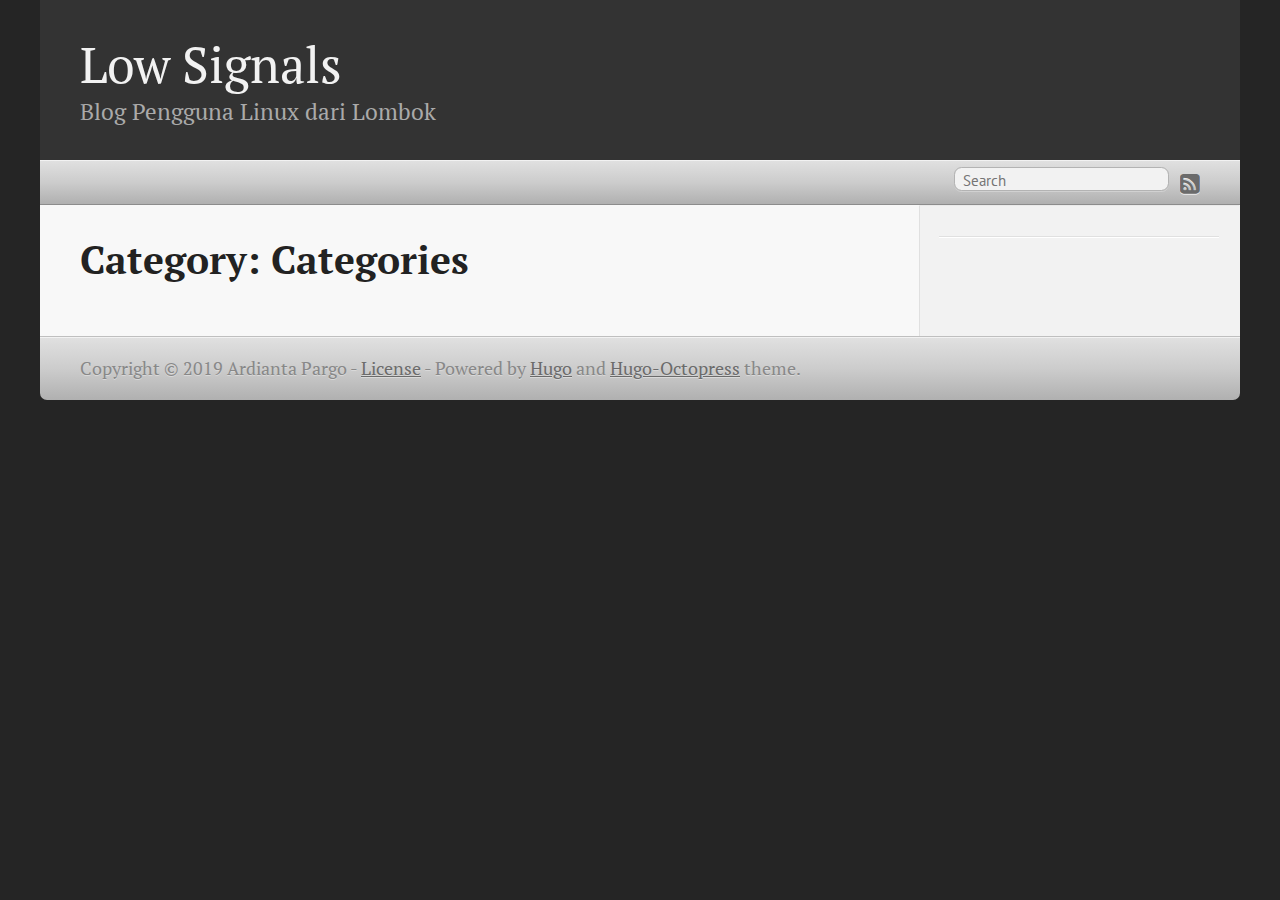
==== commit 8f0341af: "rebuilding site Fri Aug  2 18:19:30 WIB 2019" ====
--- a/categories/index.html
+++ b/categories/index.html
@@ -31,10 +31,10 @@
   
 
   
-  <link href="https://www.lombokfoss.com/favicon.png" rel="icon">
+  <link href="https://lowsignal.github.io/favicon.png" rel="icon">
 
   
-  <link href="https://www.lombokfoss.com/categories/index.xml" rel="alternate" type="application/rss+xml" title="Lombokfoss" />
+  <link href="https://lowsignal.github.io/categories/index.xml" rel="alternate" type="application/rss+xml" title="Low Signals" />
 
   <meta name="description" content="" />
   <meta name="keywords" content="">
@@ -55,7 +55,7 @@
 <header role="banner">
 <hgroup>
   
-  <h1><a href="https://www.lombokfoss.com/">Lombokfoss</a></h1>
+  <h1><a href="https://lowsignal.github.io/">Low Signals</a></h1>
     <h2>Blog Pengguna Linux dari Lombok</h2>
 </hgroup></header>
 
@@ -78,7 +78,7 @@
 <ul class="subscription">
   
     
-        <a href="https://www.lombokfoss.com/index.xml" target="_blank" type="application/rss+xml" title="RSS"><i class="fa fa-rss-square fa-lg"></i></a>
+        <a href="https://lowsignal.github.io/index.xml" target="_blank" type="application/rss+xml" title="RSS"><i class="fa fa-rss-square fa-lg"></i></a>
     
   
 </ul>
@@ -87,7 +87,7 @@
   <form action="https://www.google.com/search" method="get" target="_blank">
     <fieldset role="search">
       <input class="search" type="text" name="q" results="0" placeholder="Search"/>
-      <input type="hidden" name="q" value="site:https://www.lombokfoss.com/" />
+      <input type="hidden" name="q" value="site:https://lowsignal.github.io/" />
     </fieldset>
   </form>
 
@@ -159,7 +159,7 @@
 </div>
 
     <footer role="contentinfo">
-      <p>Copyright &copy; 2019 Ardianta Pargo - <a href="https://www.lombokfoss.com/license/">License</a> -
+      <p>Copyright &copy; 2019 Ardianta Pargo - <a href="https://lowsignal.github.io/license/">License</a> -
         <span class="credit">Powered by <a target="_blank" href="https://gohugo.io">Hugo</a> and <a target="_blank" href="https://github.com/parsiya/hugo-octopress/">Hugo-Octopress</a> theme.
       </p>
     </footer>
